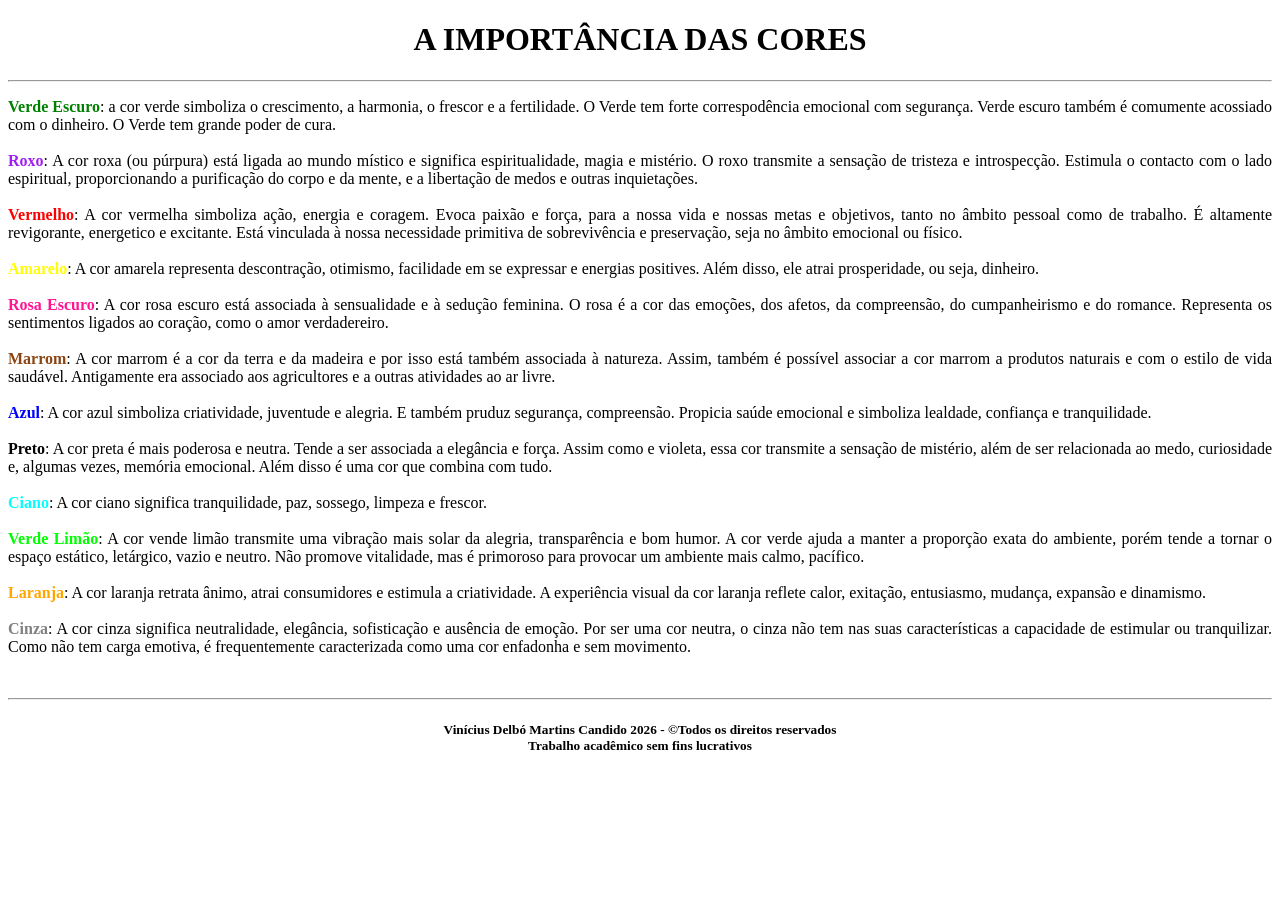
==== index.html @ 8daf5a99 "Add files via upload" ====
<!doctype html>
<html lang="pt-br">
	<head>
	<title>A IMPORTÂNCIA DAS CORES</title>
	<meta charset="utf-8">
	<link rel="icon" type="image.jpg" href="img/paleta.jpg">
	</head>
	<body>
		<h1 align="center"><b>A IMPORTÂNCIA DAS CORES</b></h1><hr>
		<p align="justify"><font color="#008000"><b>Verde Escuro</b></font>: a cor verde simboliza o crescimento, a harmonia, o frescor e a fertilidade. O Verde tem forte correspodência emocional com segurança. Verde escuro também é comumente acossiado com o dinheiro. O Verde tem grande poder de cura.<br><br><font color="#A020F0"><b>Roxo</b></font>: A cor roxa (ou púrpura) está ligada ao mundo místico e significa espiritualidade, magia e mistério. O roxo transmite a sensação de tristeza e introspecção. Estimula o contacto com o lado espiritual, proporcionando a purificação do corpo e da mente, e a libertação de medos e outras inquietações.<br><br><font color="#FF0000"><b>Vermelho</b></font>: A cor vermelha simboliza ação, energia e coragem. Evoca paixão e força, para a nossa vida e nossas metas e objetivos, tanto no âmbito pessoal como de trabalho. É altamente revigorante, energetico e excitante. Está vinculada à nossa necessidade primitiva de sobrevivência e preservação, seja no âmbito emocional ou físico.<br><br><font color="#FFFF00"><b>Amarelo</b></font>: A cor amarela representa descontração, otimismo, facilidade em se expressar e energias positives. Além disso, ele atrai prosperidade, ou seja, dinheiro.<br><br><font color="#FF1493"><b>Rosa Escuro</b></font>: A cor rosa escuro está associada à sensualidade e à sedução feminina. O rosa é a cor das emoções, dos afetos, da compreensão, do cumpanheirismo e do romance. Representa os sentimentos ligados ao coração, como o amor verdadereiro.<br><br><font color="#8B4513"><b>Marrom</b></font>: A cor marrom é a cor da terra e da madeira e por isso está também associada à natureza. Assim, também é possível associar a cor marrom a produtos naturais e com o estilo de vida saudável. Antigamente era associado aos agricultores e a outras atividades ao ar livre.<br><br><font color="#0000FF"><b>Azul</b></font>: A cor azul simboliza criatividade, juventude e alegria. E também pruduz segurança, compreensão. Propicia saúde emocional e simboliza lealdade, confiança e tranquilidade.<br><br><font color="#000000"><b>Preto</b></font>: A cor preta é mais poderosa e neutra. Tende a ser associada a elegância e força. Assim como e violeta, essa cor transmite a sensação de mistério, além de ser relacionada ao medo, curiosidade e, algumas vezes, memória emocional. Além disso é uma cor que combina com tudo.<br><br><font color="#00FFFF"><b>Ciano</b></font>: A cor ciano significa tranquilidade, paz, sossego, limpeza e frescor.<br><br><font color="#00FF00"><b>Verde Limão</b></font>: A cor vende limão transmite uma vibração mais solar da alegria, transparência e bom humor. A cor verde ajuda a manter a proporção exata do ambiente, porém tende a tornar o espaço estático, letárgico, vazio e neutro. Não promove vitalidade, mas é primoroso para provocar um ambiente mais calmo, pacífico.<br><br><font color="#FFA500"><b>Laranja</b></font>: A cor laranja retrata ânimo, atrai consumidores e estimula a criatividade. A experiência visual da cor laranja reflete calor, exitação, entusiasmo, mudança, expansão e dinamismo.<br><br><font color="#808080"><b>Cinza</b></font>: A cor cinza significa neutralidade, elegância, sofisticação e ausência de emoção. Por ser uma cor neutra, o cinza não tem nas suas características a capacidade de estimular ou tranquilizar. Como não tem carga emotiva, é frequentemente caracterizada como uma cor enfadonha e sem movimento.</p>
		<br><hr>
		<h5 align="center">Vinícius Delbó Martins Candido 2026 - &copyTodos os direitos reservados<br>Trabalho acadêmico sem fins lucrativos</h5>
	</body>
</html>
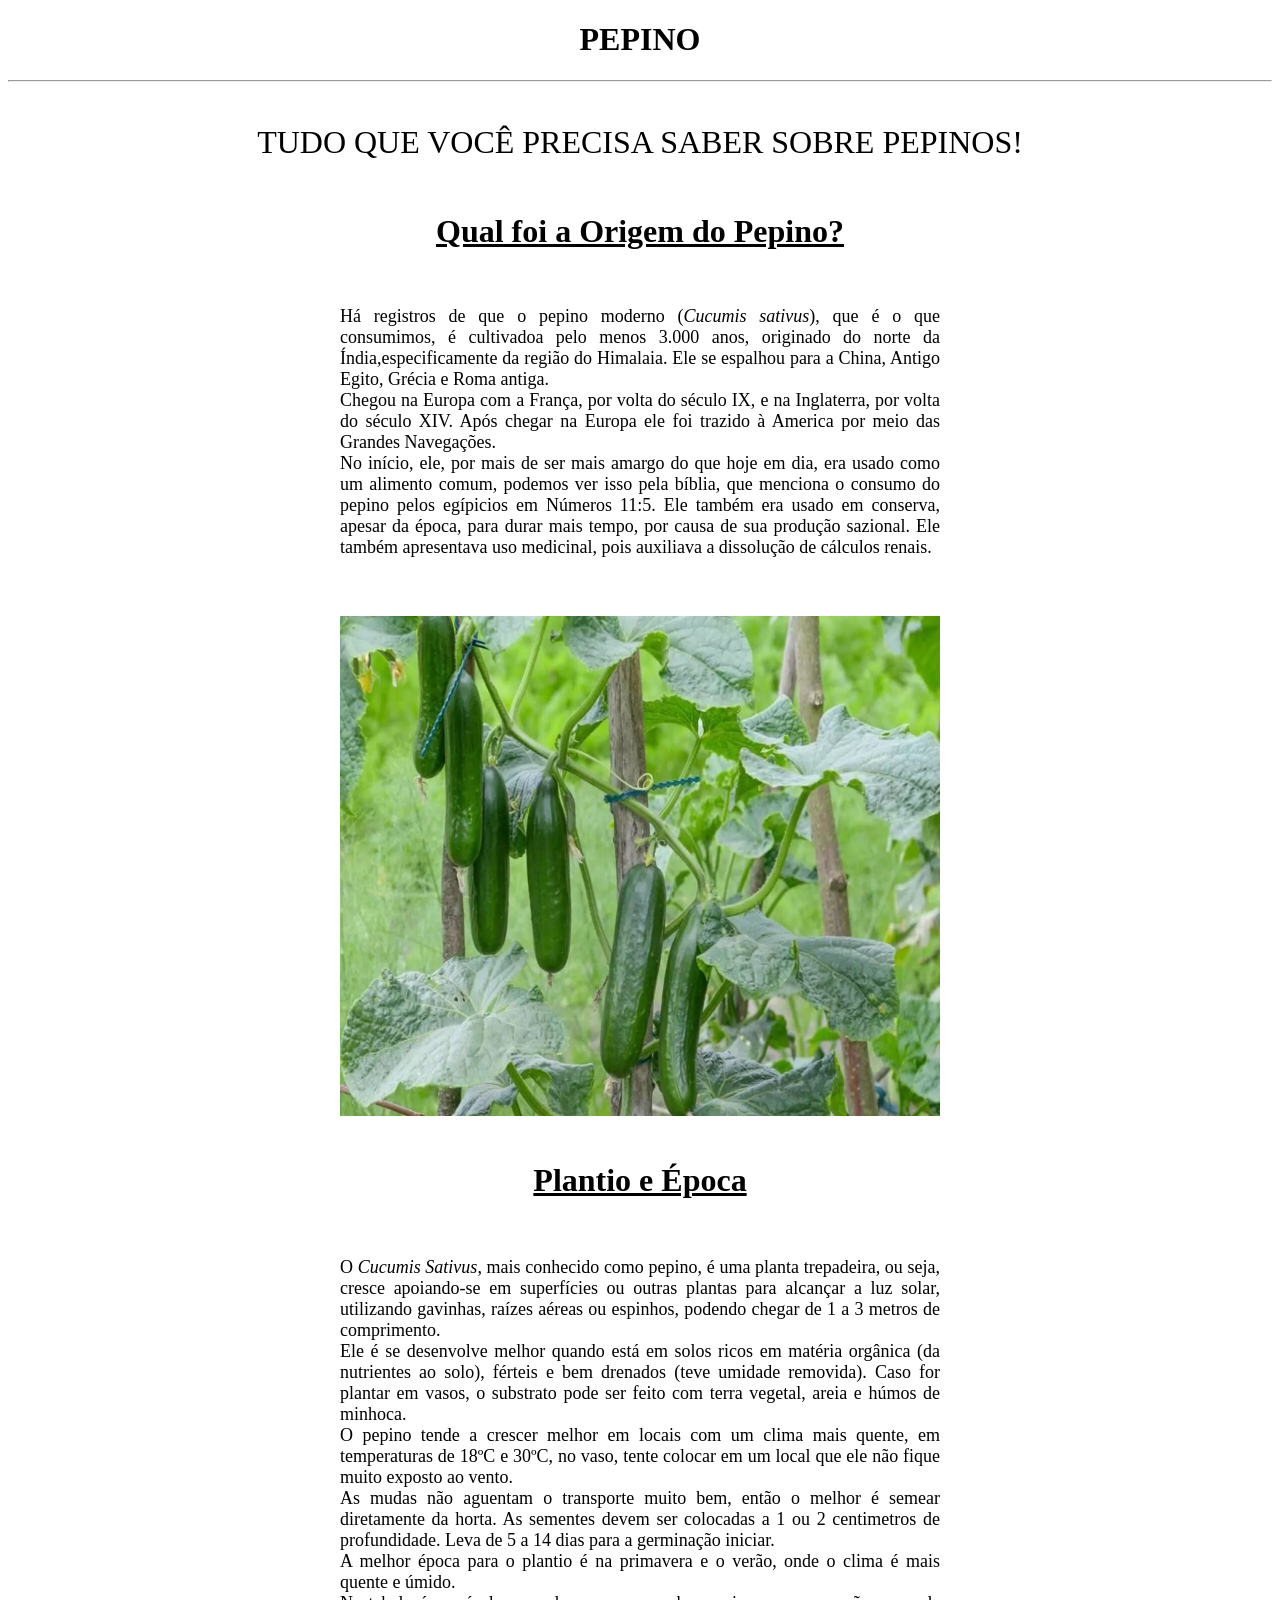
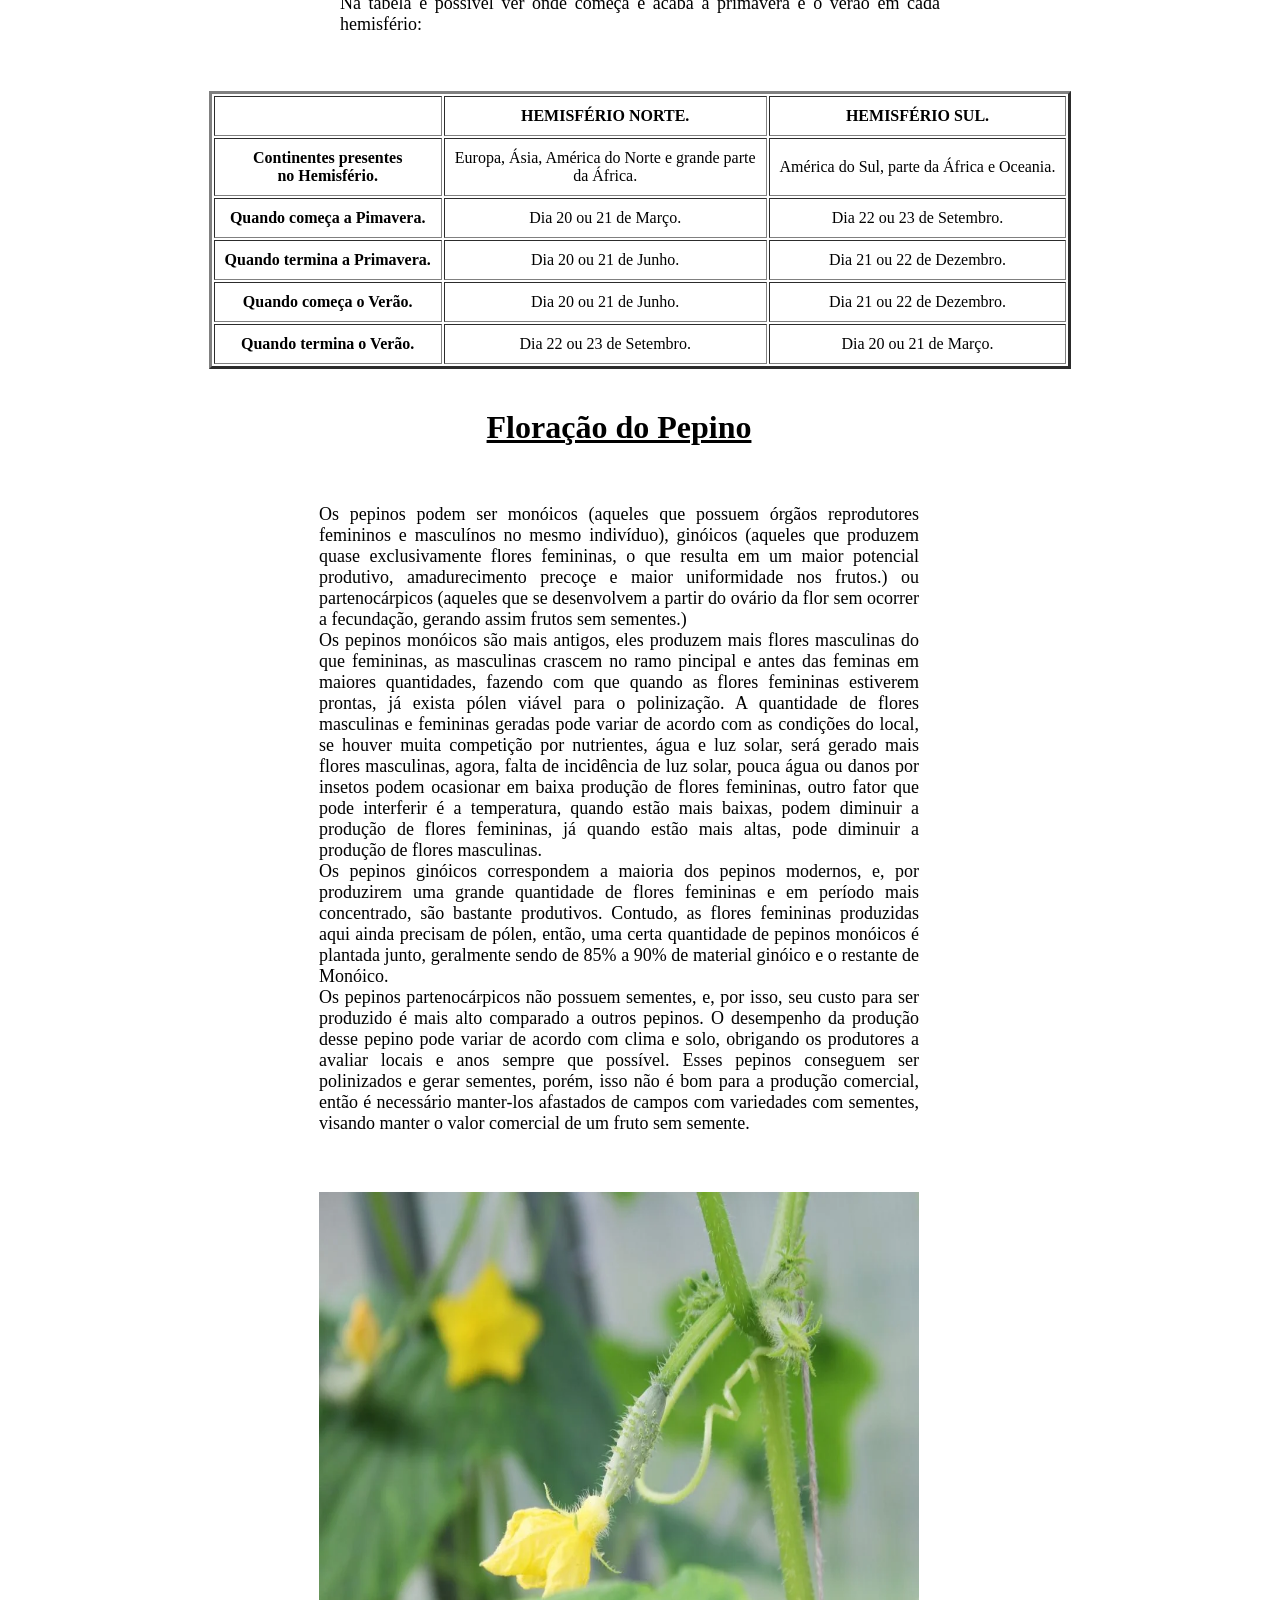
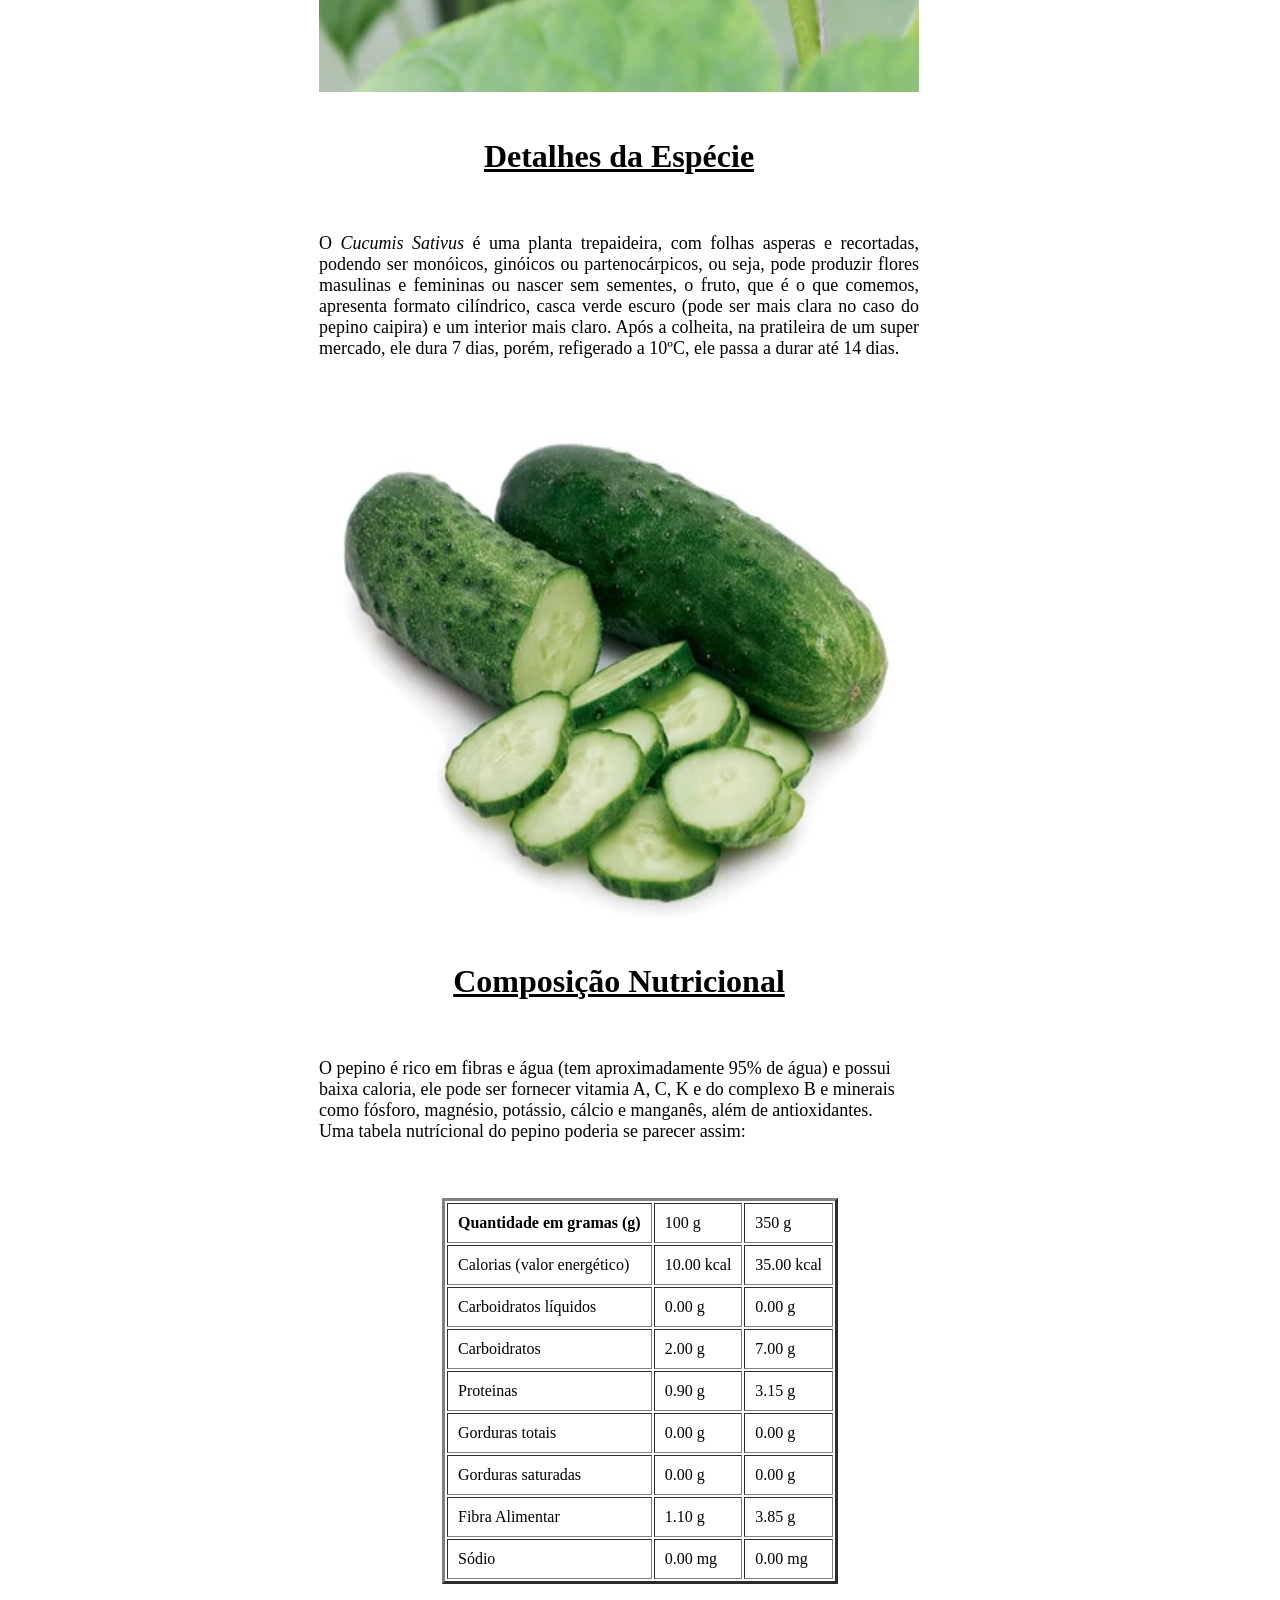
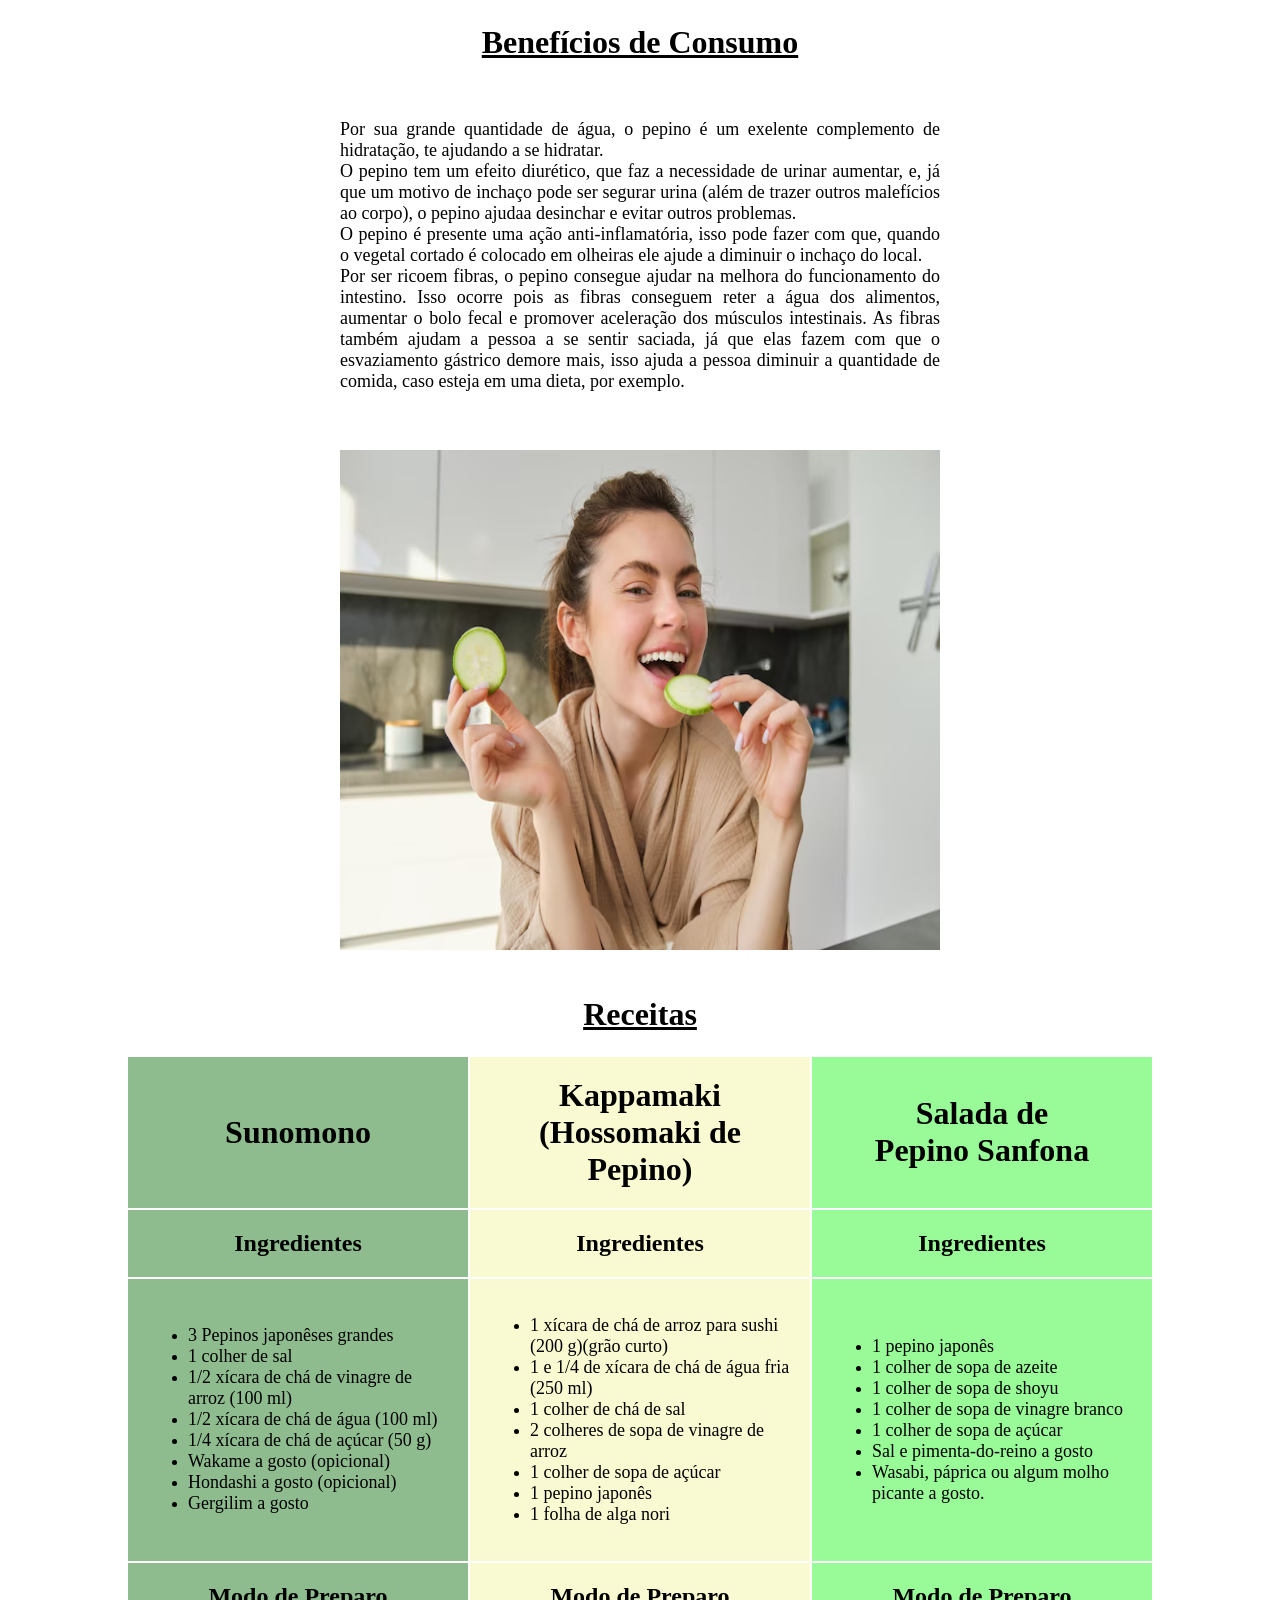
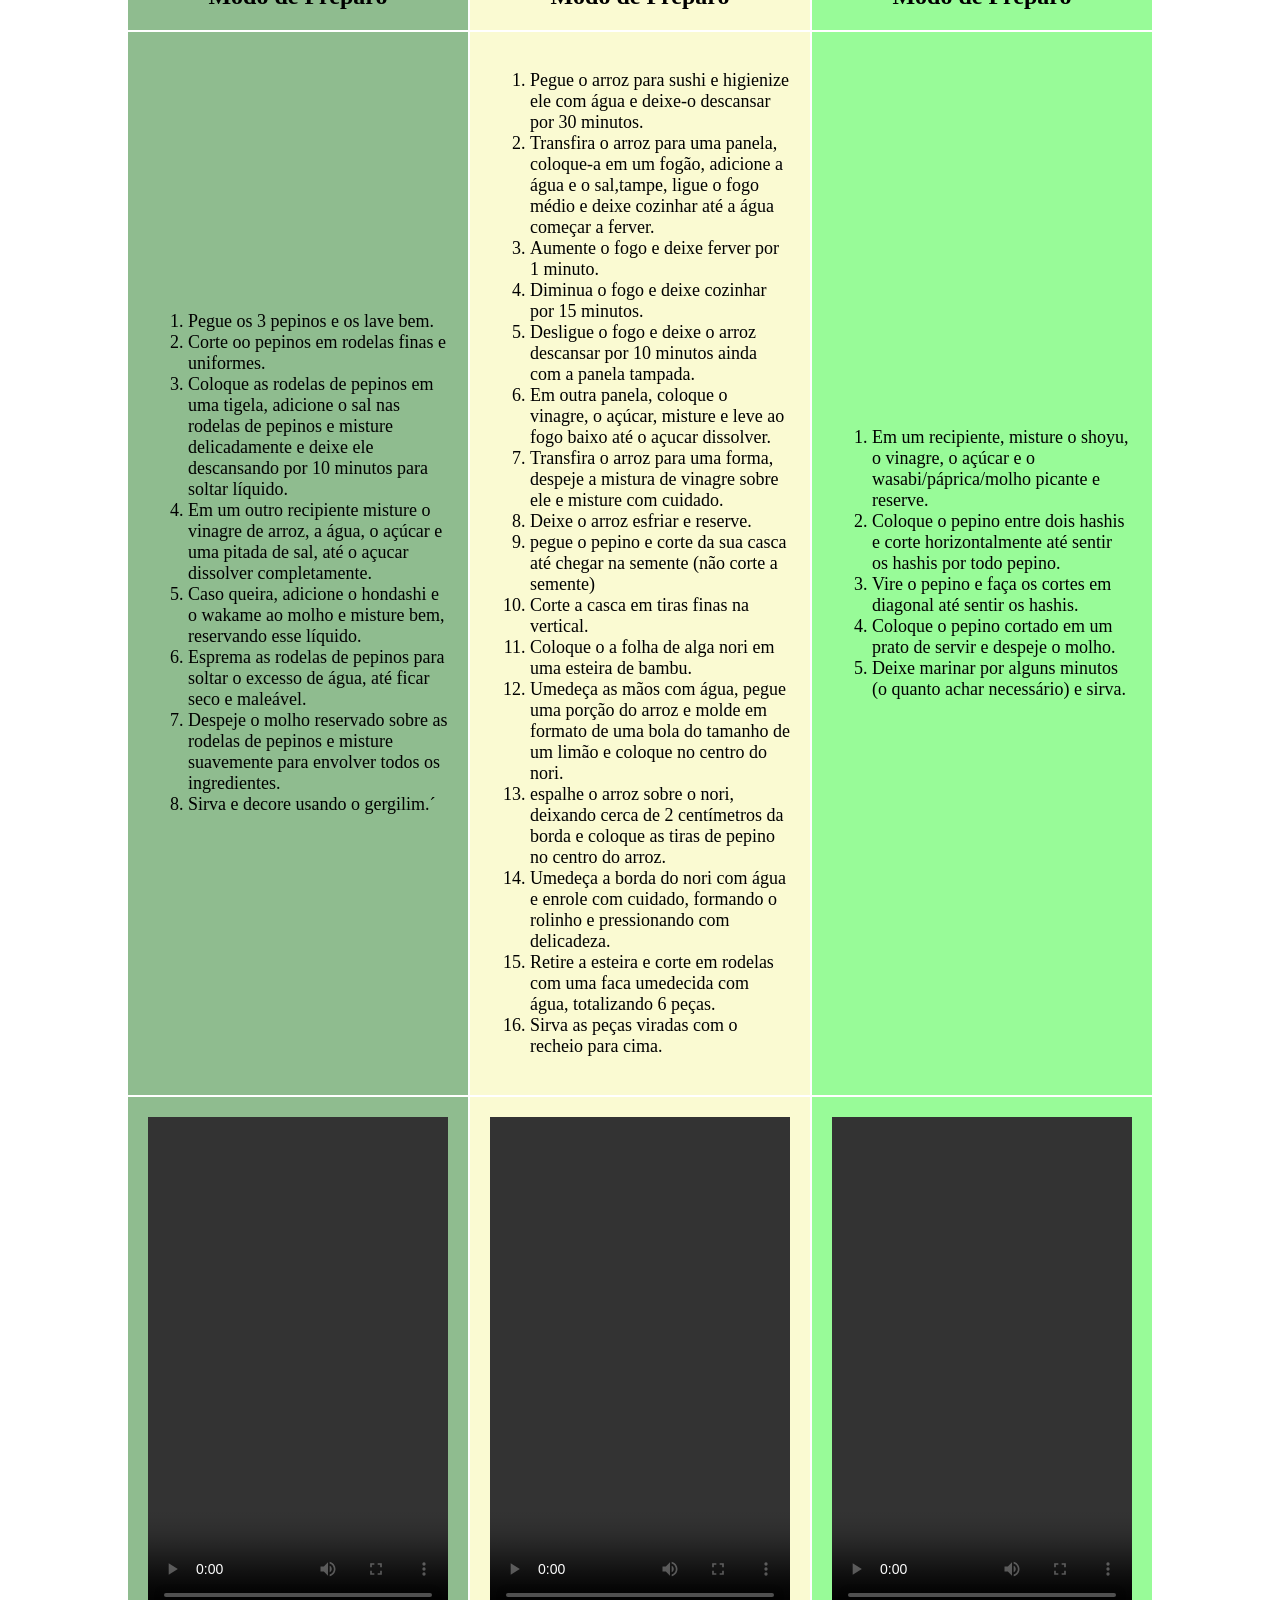
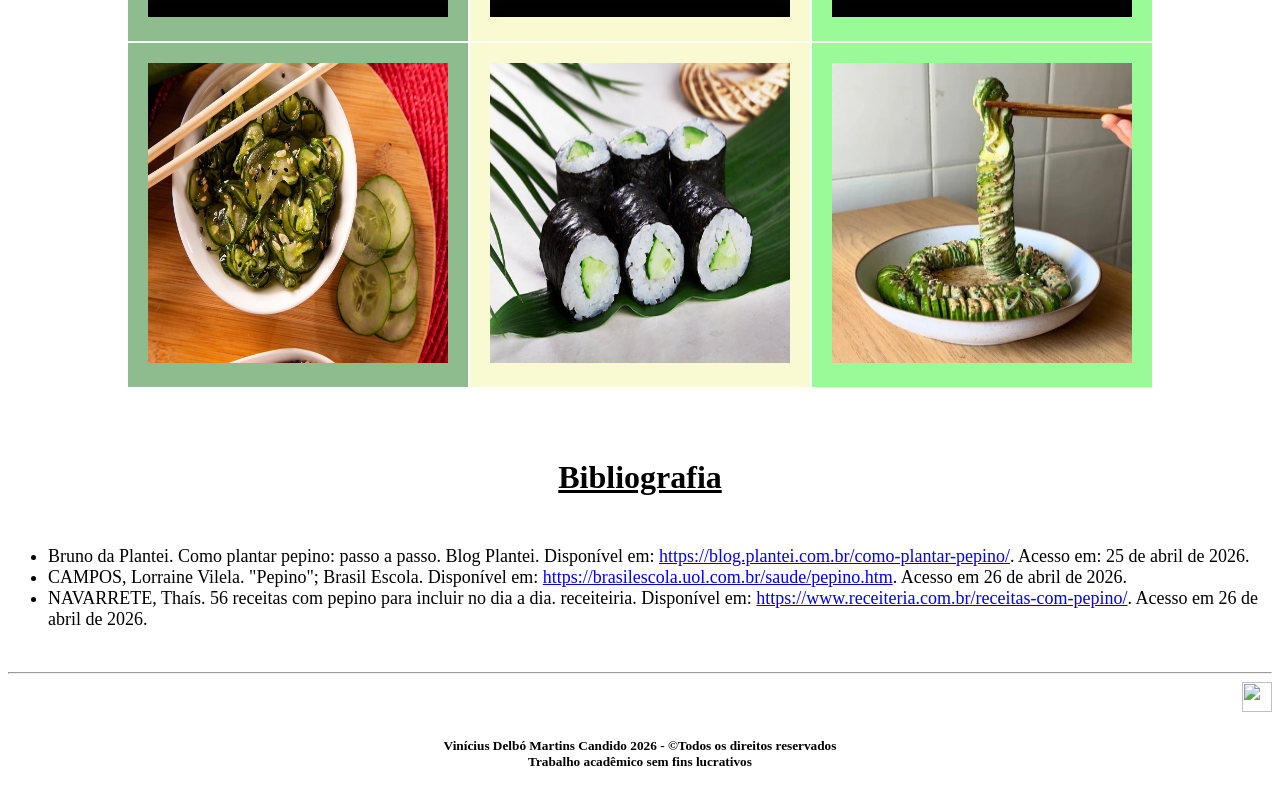
==== commit a5e3603a: "Add files via upload" ====
--- a/index.html
+++ b/index.html
@@ -1,14 +1,283 @@
 <!doctype html>
+
 <html lang="pt-br">
 	<head>
-	<title>A IMPORTÂNCIA DAS CORES</title>
-	<meta charset="utf-8">
-	<link rel="icon" type="image.jpg" href="img/paleta.jpg">
+		<title>Tudo Sobre Pepino</title>
+		<meta charset="utf-8">
+		<link rel="icon" type="image/jpg" href="img/picon.png">
 	</head>
 	<body>
-		<h1 align="center"><b>A IMPORTÂNCIA DAS CORES</b></h1><hr>
-		<p align="justify"><font color="#008000"><b>Verde Escuro</b></font>: a cor verde simboliza o crescimento, a harmonia, o frescor e a fertilidade. O Verde tem forte correspodência emocional com segurança. Verde escuro também é comumente acossiado com o dinheiro. O Verde tem grande poder de cura.<br><br><font color="#A020F0"><b>Roxo</b></font>: A cor roxa (ou púrpura) está ligada ao mundo místico e significa espiritualidade, magia e mistério. O roxo transmite a sensação de tristeza e introspecção. Estimula o contacto com o lado espiritual, proporcionando a purificação do corpo e da mente, e a libertação de medos e outras inquietações.<br><br><font color="#FF0000"><b>Vermelho</b></font>: A cor vermelha simboliza ação, energia e coragem. Evoca paixão e força, para a nossa vida e nossas metas e objetivos, tanto no âmbito pessoal como de trabalho. É altamente revigorante, energetico e excitante. Está vinculada à nossa necessidade primitiva de sobrevivência e preservação, seja no âmbito emocional ou físico.<br><br><font color="#FFFF00"><b>Amarelo</b></font>: A cor amarela representa descontração, otimismo, facilidade em se expressar e energias positives. Além disso, ele atrai prosperidade, ou seja, dinheiro.<br><br><font color="#FF1493"><b>Rosa Escuro</b></font>: A cor rosa escuro está associada à sensualidade e à sedução feminina. O rosa é a cor das emoções, dos afetos, da compreensão, do cumpanheirismo e do romance. Representa os sentimentos ligados ao coração, como o amor verdadereiro.<br><br><font color="#8B4513"><b>Marrom</b></font>: A cor marrom é a cor da terra e da madeira e por isso está também associada à natureza. Assim, também é possível associar a cor marrom a produtos naturais e com o estilo de vida saudável. Antigamente era associado aos agricultores e a outras atividades ao ar livre.<br><br><font color="#0000FF"><b>Azul</b></font>: A cor azul simboliza criatividade, juventude e alegria. E também pruduz segurança, compreensão. Propicia saúde emocional e simboliza lealdade, confiança e tranquilidade.<br><br><font color="#000000"><b>Preto</b></font>: A cor preta é mais poderosa e neutra. Tende a ser associada a elegância e força. Assim como e violeta, essa cor transmite a sensação de mistério, além de ser relacionada ao medo, curiosidade e, algumas vezes, memória emocional. Além disso é uma cor que combina com tudo.<br><br><font color="#00FFFF"><b>Ciano</b></font>: A cor ciano significa tranquilidade, paz, sossego, limpeza e frescor.<br><br><font color="#00FF00"><b>Verde Limão</b></font>: A cor vende limão transmite uma vibração mais solar da alegria, transparência e bom humor. A cor verde ajuda a manter a proporção exata do ambiente, porém tende a tornar o espaço estático, letárgico, vazio e neutro. Não promove vitalidade, mas é primoroso para provocar um ambiente mais calmo, pacífico.<br><br><font color="#FFA500"><b>Laranja</b></font>: A cor laranja retrata ânimo, atrai consumidores e estimula a criatividade. A experiência visual da cor laranja reflete calor, exitação, entusiasmo, mudança, expansão e dinamismo.<br><br><font color="#808080"><b>Cinza</b></font>: A cor cinza significa neutralidade, elegância, sofisticação e ausência de emoção. Por ser uma cor neutra, o cinza não tem nas suas características a capacidade de estimular ou tranquilizar. Como não tem carga emotiva, é frequentemente caracterizada como uma cor enfadonha e sem movimento.</p>
-		<br><hr>
+		<h1 align="center">PEPINO</h1>
+		<hr>
+		<br>
+		<p align="center"><font size="6">TUDO QUE VOCÊ PRECISA SABER SOBRE PEPINOS!</font></p>
+		<br><br>
+		<center><font size="6"><b><u>Qual foi a Origem do Pepino?</u></b></font></center>
+		<br>
+		<table align="center" border="0" width="100" cellpadding="20">
+			<tr>
+				<td><p align="justify"><font size="4">Há registros de que o pepino moderno (<i>Cucumis sativus</i>), que é o que consumimos, é cultivadoa pelo menos 3.000 anos, originado do norte da Índia,especificamente da região do Himalaia. Ele se espalhou para a China, Antigo Egito, Grécia e Roma antiga.<br>
+				Chegou na Europa com a França, por volta do século IX, e na Inglaterra, por volta do século XIV. Após chegar na Europa ele foi trazido à America por meio das Grandes Navegações.<br>
+				No início, ele, por mais de ser mais amargo do que hoje em dia, era usado como um alimento comum, podemos ver isso pela bíblia, que menciona o consumo do pepino pelos egípicios em Números 11:5. Ele também era usado em conserva, apesar da época, para durar mais tempo, por causa de sua produção sazional. Ele também apresentava uso medicinal, pois auxiliava a dissolução de cálculos renais.</font></p></td>
+			</tr>
+			<tr>
+				<td><img src="img/pepinoplantacao.webp" width="600" height="500"></td>
+			</tr>
+			<tr>
+				<th><font size="6"><u>Plantio e Época</u></font></th>
+			</tr>
+			<tr>
+				<td><p align="justify"><font size="4">O <i>Cucumis Sativus</i>, mais conhecido como pepino, é uma planta trepadeira, ou seja, cresce apoiando-se em superfícies ou outras plantas para alcançar a luz solar, utilizando gavinhas, raízes aéreas ou espinhos, podendo chegar de 1 a 3 metros de comprimento.<br>
+				Ele é se desenvolve melhor quando está em solos ricos em matéria orgânica (da nutrientes ao solo), férteis e bem drenados (teve umidade removida). Caso for plantar em vasos, o substrato pode ser feito com terra vegetal, areia e húmos de minhoca.<br>
+				O pepino tende a crescer melhor em locais com um clima mais quente, em temperaturas de 18ºC e 30ºC, no vaso, tente colocar em um local que ele não fique muito exposto ao vento.<br>
+				As mudas não aguentam o transporte muito bem, então o melhor é semear diretamente da horta. As sementes devem ser colocadas a 1 ou 2 centimetros de profundidade. Leva de 5 a 14 dias para a germinação iniciar.<br>
+				A melhor época para o plantio é na primavera e o verão, onde o clima é mais quente e úmido.<br>
+				Na tabela é possível ver onde começa e acaba a primavera e o verão em cada hemisfério:</font></p></td>
+			</tr>
+		</table>
+		<br>
+		<table align="center" border="3" cellpadding="10">
+			<tr>
+				<td></td>
+				<th>HEMISFÉRIO NORTE.</th>
+				<th>HEMISFÉRIO SUL.</th>
+			</tr>
+			<tr>
+				<th>Continentes presentes<br>
+				no Hemisfério.</th>
+				<td align="center">Europa, Ásia, América do Norte e grande parte<br>
+				da África.</td>
+				<td>América do Sul, parte da África e Oceania.</td>
+			</tr>
+			<tr>
+				<th>Quando começa a Pimavera.</th>
+				<td align="center">Dia 20 ou 21 de Março.</td>
+				<td align="center">Dia 22 ou 23 de Setembro.</td>
+			</tr>
+			<tr>
+				<th>Quando termina a Primavera.</th>
+				<td align="center">Dia 20 ou 21 de Junho.</td>
+				<td align="center">Dia 21 ou 22 de Dezembro.</td>
+			</tr>
+			<tr>
+				<th>Quando começa o Verão.</th>
+				<td align="center">Dia 20 ou 21 de Junho.</td>
+				<td align="center">Dia 21 ou 22 de Dezembro.</td>
+			</tr>
+			<tr>
+				<th>Quando termina o Verão.</th>
+				<td align="center">Dia 22 ou 23 de Setembro.</td>
+				<td align="center">Dia 20 ou 21 de Março.</td>
+			</tr>
+		</table>
+		<br>
+		<table align="center" border="0" width="100" cellpadding="20">
+			<tr>
+				<th><font size="6"><u>Floração do Pepino</u></font></th>
+			</tr>
+			<tr>	
+				<td><p align="justify"><font size="4">Os pepinos podem ser monóicos (aqueles que possuem órgãos reprodutores femininos e masculínos no mesmo indivíduo), ginóicos (aqueles que produzem quase exclusivamente flores femininas, o que resulta em um maior potencial produtivo, amadurecimento precoçe e maior uniformidade nos frutos.) ou partenocárpicos (aqueles que se desenvolvem a partir do ovário da flor sem ocorrer a fecundação, gerando assim frutos sem sementes.)<br>
+				Os pepinos monóicos são mais antigos, eles produzem mais flores masculinas do que femininas, as masculinas crascem no ramo pincipal e antes das feminas em maiores quantidades, fazendo com que quando as flores femininas estiverem prontas, já exista pólen viável para o polinização. A quantidade de flores masculinas e femininas geradas pode variar de acordo com as condições do local, se houver muita competição por nutrientes, água e luz solar, será gerado mais flores masculinas, agora, falta de incidência de luz solar, pouca água ou danos por insetos podem ocasionar em baixa produção de flores femininas, outro fator que pode interferir é a temperatura, quando estão mais baixas, podem diminuir a produção de flores femininas, já quando estão mais altas, pode diminuir a produção de flores masculinas.<br>
+				Os pepinos ginóicos correspondem a maioria dos pepinos modernos, e, por produzirem uma grande quantidade de flores femininas e em período mais concentrado, são bastante produtivos. Contudo, as flores femininas produzidas aqui ainda precisam de pólen, então, uma certa quantidade de pepinos monóicos é plantada junto, geralmente sendo de 85% a 90% de material ginóico e o restante de Monóico.<br>
+				Os pepinos partenocárpicos não possuem sementes, e, por isso, seu custo para ser produzido é mais alto comparado a outros pepinos. O desempenho da produção desse pepino pode variar de acordo com clima e solo, obrigando os produtores a avaliar locais e anos sempre que possível. Esses pepinos conseguem ser polinizados e gerar sementes, porém, isso não é bom para a produção comercial, então é necessário manter-los afastados de campos com variedades com sementes, visando manter o valor comercial de um fruto sem semente.</font></p></td>
+			</tr>
+			<tr>
+				<td><img src="img/fpepino.webp" width="600" height="500"><td>
+			</tr>
+			<tr>
+				<th><font size="6"><u>Detalhes da Espécie</u></font></th>
+			</tr>
+			<tr>
+				<td><p align="justify"><font size="4">O <i>Cucumis Sativus</i> é uma planta trepaideira, com folhas asperas e recortadas, podendo ser monóicos, ginóicos ou partenocárpicos, ou seja, pode produzir flores masulinas e femininas ou nascer sem sementes, o fruto, que é o que comemos, apresenta formato cilíndrico, casca verde escuro (pode ser mais clara no caso do pepino caipira) e um interior mais claro. Após a colheita, na pratileira de um super mercado, ele dura 7 dias, porém, refigerado a 10ºC, ele passa a durar até 14 dias.</font></p></td>
+			</tr>
+			<tr>
+				<td><img src="img/pepino.webp" width="600" height="500"></td>
+			</tr>
+			<tr>
+				<th><font size="6"><u>Composição Nutricional</u></font></th>
+			</tr>
+			<tr>
+				<td><p align="jusntify"><font size ="4">O pepino é rico em fibras e água (tem aproximadamente 95% de água) e possui baixa caloria, ele pode ser fornecer vitamia A, C, K e do complexo B e minerais como fósforo, magnésio, potássio, cálcio e manganês, além de antioxidantes.<br>
+				Uma tabela nutrícional do pepino poderia se parecer assim:<font></p></td>
+			</tr>
+		</table>
+		<br>
+		<table align="center" border="3" cellpadding="10">
+			<tr>
+				<th>Quantidade em gramas (g)</th>
+				<td>100 g</td>
+				<td>350 g</td>
+			</tr>
+			<tr>
+				<td>Calorias (valor energético)</td>
+				<td>10.00 kcal</td>
+				<td>35.00 kcal</td>
+			</tr>
+			<tr>
+				<td>Carboidratos líquidos</td>
+				<td>0.00 g</td>
+				<td>0.00 g</td>
+			</tr>
+			<tr>
+				<td>Carboidratos</td>
+				<td>2.00 g</td>
+				<td>7.00 g</td>
+			</tr>
+			<tr>
+				<td>Proteinas</td>
+				<td>0.90 g</td>
+				<td>3.15 g</td>
+			</tr>
+			<tr>
+				<td>Gorduras totais</td>
+				<td>0.00 g</td>
+				<td>0.00 g</td>
+			</tr>
+			<tr>
+				<td>Gorduras saturadas</td>
+				<td>0.00 g</td>
+				<td>0.00 g</td>
+			</tr>
+			<tr>
+				<td>Fibra Alimentar</td>
+				<td>1.10 g</td>
+				<td>3.85 g</td>
+			</tr>
+			<tr>
+				<td>Sódio</td>
+				<td>0.00 mg</td>
+				<td>0.00 mg</td>
+			</tr>
+		</table>
+		<br>
+		<table align="center" border="0" width="100" cellpadding="20">
+			<tr>
+				<th><font size="6"><u>Benefícios de Consumo</u></font></th>
+			</tr>
+			<tr>
+				<td><p align="justify"><font size="4">Por sua grande quantidade de água, o pepino é um exelente complemento de hidratação, te ajudando a se hidratar.<br>
+				O pepino tem um efeito diurético, que faz a necessidade de urinar aumentar, e, já que um motivo de inchaço pode ser segurar urina (além de trazer outros malefícios ao corpo), o pepino ajudaa desinchar e evitar outros problemas.<br>
+				O pepino é presente uma ação anti-inflamatória, isso pode fazer com que, quando o vegetal cortado é colocado em olheiras ele ajude a diminuir o inchaço do local.<br>
+				Por ser ricoem fibras, o pepino consegue ajudar na melhora do funcionamento do intestino. Isso ocorre pois as fibras conseguem reter a água dos alimentos, aumentar o bolo fecal e promover aceleração dos músculos intestinais. As fibras também ajudam a pessoa a se sentir saciada, já que elas fazem com que o esvaziamento gástrico demore mais, isso ajuda a pessoa diminuir a quantidade de comida, caso esteja em uma dieta, por exemplo.</font></p></td>
+			</tr>
+			<tr>
+				<td><img src="img/comendopepino.avif" width="600" height="500"></td>
+			</tr>
+			<tr>
+				<th><font size="6"><u>Receitas</u></font></th>
+			</tr>
+		</table>
+		<table align="center" border="0" width="100" cellpadding="20">
+			<tr>
+				<th bgcolor="#8FBC8F"><font size="6">Sunomono</font></th>
+				<th bgcolor="#FAFAD2"><font size="6">Kappamaki<br>(Hossomaki de Pepino)</font></th>
+				<th bgcolor="#98FB98"><font size="6">Salada de<br>Pepino Sanfona</font></th>
+			</tr>
+			<tr>
+				<th bgcolor="#8FBC8F"><font size ="5">Ingredientes</font></th>
+				<th bgcolor="#FAFAD2"><font size ="5">Ingredientes</font></th>
+				<th bgcolor="#98FB98"><font size ="5">Ingredientes</font></th>
+			</tr>
+			<tr>
+				<td bgcolor="#8FBC8F"><ul>
+					<li><font size="4">3 Pepinos japonêses grandes</font></li>
+					<li><font size="4">1 colher de sal</font></li>
+					<li><font size="4">1/2 xícara de chá de vinagre de arroz (100 ml)</font></li>
+					<li><font size="4">1/2 xícara de chá de água (100 ml)</font></li>
+					<li><font size="4">1/4 xícara de chá de açúcar (50 g)</font></li>
+					<li><font size="4">Wakame a gosto (opicional)</font></li>
+					<li><font size="4">Hondashi a gosto (opicional)</font></li>
+					<li><font size="4">Gergilim a gosto<font></li>
+				</ul></td>
+				<td bgcolor="#FAFAD2"><ul>
+					<li><font size="4">1 xícara de chá de arroz para sushi (200 g)(grão curto)</font></li>
+					<li><font size="4">1 e 1/4 de xícara de chá de água fria (250 ml)</font></li>
+					<li><font size="4">1 colher de chá de sal</font></li>
+					<li><font size="4">2 colheres de sopa de vinagre de arroz</font></li>
+					<li><font size="4">1 colher de sopa de açúcar</font></li>
+					<li><font size="4">1 pepino japonês</font></li>
+					<li><font size="4">1 folha de alga nori</font></li>
+				</ul></td>
+				<td bgcolor="#98FB98"><ul>
+					<li><font size="4">1 pepino japonês</font></li>
+					<li><font size="4">1 colher de sopa de azeite</font></li>
+					<li><font size="4">1 colher de sopa de shoyu</font></li>
+					<li><font size="4">1 colher de sopa de vinagre branco</font></li>
+					<li><font size="4">1 colher de sopa de açúcar</font></li>
+					<li><font size="4">Sal e pimenta-do-reino a gosto</font></li>
+					<li><font size="4">Wasabi, páprica ou algum molho picante a gosto.</font></li>
+				</ul></td>
+			</tr>
+			<tr>
+				<th bgcolor="#8FBC8F"><font size="5">Modo de Preparo</font></th>
+				<th bgcolor="#FAFAD2"><font size="5">Modo de Preparo</font></th>
+				<th bgcolor="#98FB98"><font size="5">Modo de Preparo</font></th>
+			</tr>
+			<tr>
+				<td bgcolor="#8FBC8F"><font size="4"><ol>
+					<li>Pegue os 3 pepinos e os lave bem.</li>
+					<li>Corte oo pepinos em rodelas finas e uniformes.</li>
+					<li>Coloque as rodelas de pepinos em uma tigela, adicione o sal nas rodelas de pepinos e misture delicadamente e deixe ele descansando por 10 minutos para soltar líquido.</li>
+					<li>Em um outro recipiente misture o vinagre de arroz, a água, o açúcar e uma pitada de sal, até o açucar dissolver completamente.</li>
+					<li>Caso queira, adicione o hondashi e o wakame ao molho e misture bem, reservando esse líquido.</li>
+					<li>Esprema as rodelas de pepinos para soltar o excesso de água, até ficar seco e maleável.</li>
+					<li>Despeje o molho reservado sobre as rodelas de pepinos e misture suavemente para envolver todos os ingredientes.</li>
+					<li>Sirva e decore usando o gergilim.´</li>
+				</ol></font></td>
+				<td bgcolor="#FAFAD2"><font size="4"><ol>
+					<li>Pegue o arroz para sushi e higienize ele com água e deixe-o descansar por 30 minutos.</li>
+					<li>Transfira o arroz para uma panela, coloque-a em um fogão, adicione a água e o sal,tampe, ligue o fogo médio e deixe cozinhar até a água começar a ferver.</li>
+					<li>Aumente o fogo e deixe ferver por 1 minuto.</li>
+					<li>Diminua o fogo e deixe cozinhar por 15 minutos.</li>
+					<li>Desligue o fogo e deixe o arroz descansar por 10 minutos ainda com a panela tampada.</li>
+					<li>Em outra panela, coloque o vinagre, o açúcar, misture e leve ao fogo baixo até o açucar dissolver.</li>
+					<li>Transfira o arroz para uma forma, despeje a mistura de vinagre sobre ele e misture com cuidado.</li>
+					<li>Deixe o arroz esfriar e reserve.</li>
+					<li>pegue o pepino e corte da sua casca até chegar na semente (não corte a semente)</li>
+					<li>Corte a casca em tiras finas na vertical.</li>
+					<li>Coloque o a folha de alga nori em uma esteira de bambu.</li>
+					<li>Umedeça as mãos com água, pegue uma porção do arroz e molde em formato de uma bola do tamanho de um limão e coloque no centro do nori.</li>
+					<li>espalhe o arroz sobre o nori, deixando cerca de 2 centímetros da borda e coloque as tiras de pepino no centro do arroz.</li>
+					<li>Umedeça a borda do nori com água e enrole com cuidado, formando o rolinho e pressionando com delicadeza.</li>
+					<li>Retire a esteira e corte em rodelas com uma faca umedecida com água, totalizando 6 peças.</li>
+					<li>Sirva as peças viradas com o recheio para cima.</li>
+				</ol></font></td>
+				<td bgcolor="#98FB98"><font size="4"><ol>
+					<li>Em um recipiente, misture o shoyu, o vinagre, o açúcar e o wasabi/páprica/molho picante e reserve.</li>
+					<li>Coloque o pepino entre dois hashis e corte horizontalmente até sentir os hashis por todo pepino.</li>
+					<li>Vire o pepino e faça os cortes em diagonal até sentir os hashis.</li>
+					<li>Coloque o pepino cortado em um prato de servir e despeje o molho.</li>
+					<li>Deixe marinar por alguns minutos (o quanto achar necessário) e sirva.</li>
+				</ol></font></td>
+			</tr>
+			<tr>
+				<td bgcolor="#8FBC8F"><video controls width="300" height="500">
+					<source src="img/sunomono.mp4">
+				</video></td>
+				<td bgcolor="#FAFAD2"><video controls width="300" height="500">
+					<source src="img/kappamaki.mp4">
+				</video></td>
+				<td bgcolor="#98FB98"><video controls width="300" height="500">
+					<source src="img/sanfona.mp4">
+				</video></td>
+			</tr>
+			<tr>
+				<td bgcolor="#8FBC8F"><img src="img/sunomono_img.avif" width="300" height="300"></td>
+				<td bgcolor="#FAFAD2"><img src="img/kappamaki_img.jpg" width="300" height="300"></td>
+				<td bgcolor="#98FB98"><img src="img/psanfona_img.webp" width="300" height="300"></td>
+			</tr>
+		</table>
+		<br><br><br>
+		<p align="center"><font size="6"><b><u>Bibliografia</u></b></font></p>
+		<br>
+		<ul><font size="4">
+			<li>Bruno da Plantei. Como plantar pepino: passo a passo. Blog Plantei. Disponível em: <a href="https://blog.plantei.com.br/como-plantar-pepino/">https://blog.plantei.com.br/como-plantar-pepino/</a>. Acesso em: 25 de abril de 2026.</li>
+			<li>CAMPOS, Lorraine Vilela. "Pepino"; Brasil Escola. Disponível em: <a href="https://brasilescola.uol.com.br/saude/pepino.htm">https://brasilescola.uol.com.br/saude/pepino.htm</a>. Acesso em 26 de abril de 2026.</li>
+			<li>NAVARRETE,  Thaís. 56 receitas com pepino para incluir no dia a dia. receiteiria. Disponível em: <a href="https://www.receiteria.com.br/receitas-com-pepino/">https://www.receiteria.com.br/receitas-com-pepino/</a>. Acesso em 26 de abril de 2026.</li>
+		</font></ul>
+		<br>
+		<hr>
+		<div img align="right"><a href="#"><img src="img/setacima.png" width="30" height="30"></a></div>
 		<h5 align="center">Vinícius Delbó Martins Candido 2026 - &copyTodos os direitos reservados<br>Trabalho acadêmico sem fins lucrativos</h5>
 	</body>
 </html>
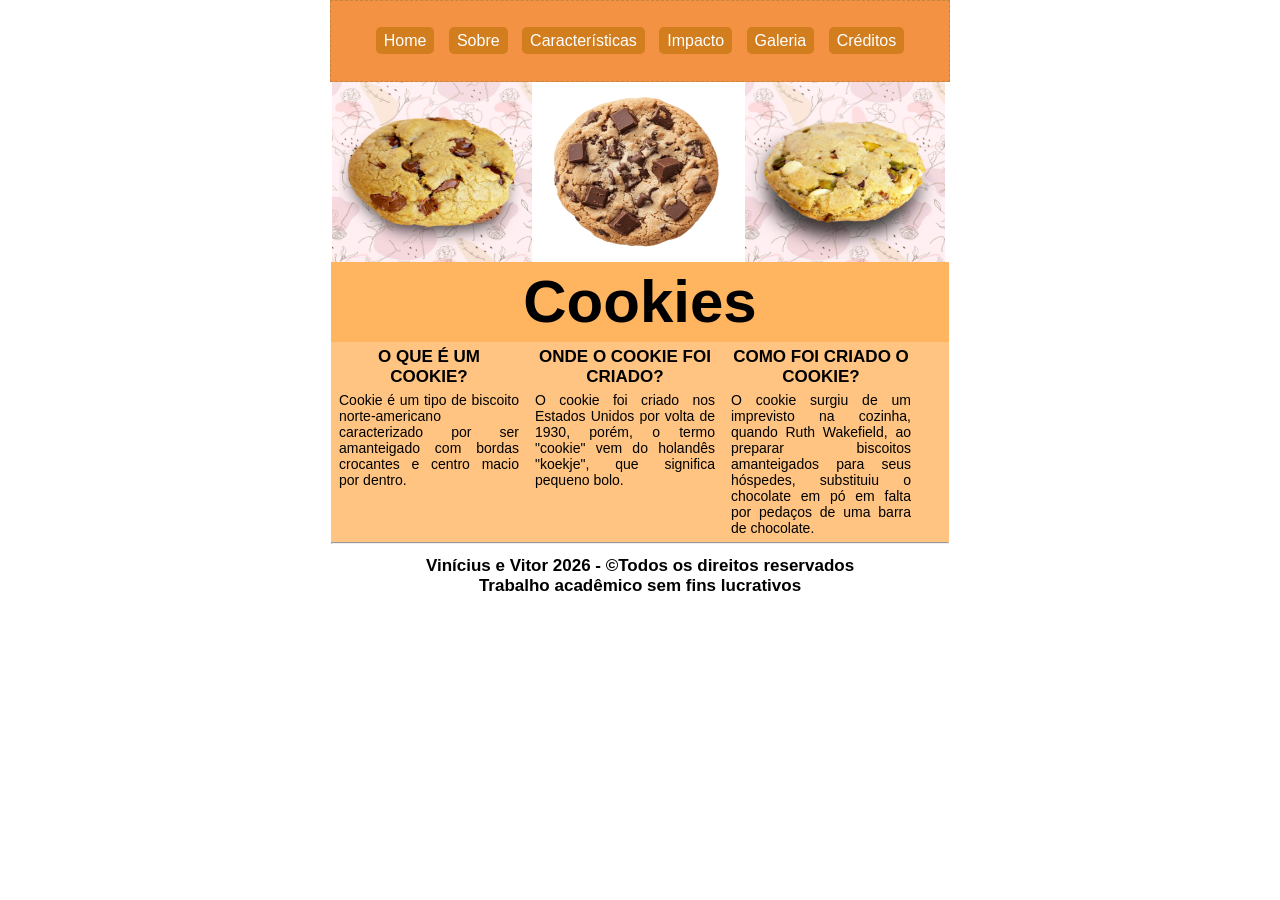
==== commit b0aa44ce: "Add files via upload" ====
--- a/index.html
+++ b/index.html
@@ -1,283 +1,49 @@
-<!doctype html>
-
-<html lang="pt-br">
-	<head>
-		<title>Tudo Sobre Pepino</title>
-		<meta charset="utf-8">
-		<link rel="icon" type="image/jpg" href="img/picon.png">
-	</head>
-	<body>
-		<h1 align="center">PEPINO</h1>
-		<hr>
-		<br>
-		<p align="center"><font size="6">TUDO QUE VOCÊ PRECISA SABER SOBRE PEPINOS!</font></p>
-		<br><br>
-		<center><font size="6"><b><u>Qual foi a Origem do Pepino?</u></b></font></center>
-		<br>
-		<table align="center" border="0" width="100" cellpadding="20">
-			<tr>
-				<td><p align="justify"><font size="4">Há registros de que o pepino moderno (<i>Cucumis sativus</i>), que é o que consumimos, é cultivadoa pelo menos 3.000 anos, originado do norte da Índia,especificamente da região do Himalaia. Ele se espalhou para a China, Antigo Egito, Grécia e Roma antiga.<br>
-				Chegou na Europa com a França, por volta do século IX, e na Inglaterra, por volta do século XIV. Após chegar na Europa ele foi trazido à America por meio das Grandes Navegações.<br>
-				No início, ele, por mais de ser mais amargo do que hoje em dia, era usado como um alimento comum, podemos ver isso pela bíblia, que menciona o consumo do pepino pelos egípicios em Números 11:5. Ele também era usado em conserva, apesar da época, para durar mais tempo, por causa de sua produção sazional. Ele também apresentava uso medicinal, pois auxiliava a dissolução de cálculos renais.</font></p></td>
-			</tr>
-			<tr>
-				<td><img src="img/pepinoplantacao.webp" width="600" height="500"></td>
-			</tr>
-			<tr>
-				<th><font size="6"><u>Plantio e Época</u></font></th>
-			</tr>
-			<tr>
-				<td><p align="justify"><font size="4">O <i>Cucumis Sativus</i>, mais conhecido como pepino, é uma planta trepadeira, ou seja, cresce apoiando-se em superfícies ou outras plantas para alcançar a luz solar, utilizando gavinhas, raízes aéreas ou espinhos, podendo chegar de 1 a 3 metros de comprimento.<br>
-				Ele é se desenvolve melhor quando está em solos ricos em matéria orgânica (da nutrientes ao solo), férteis e bem drenados (teve umidade removida). Caso for plantar em vasos, o substrato pode ser feito com terra vegetal, areia e húmos de minhoca.<br>
-				O pepino tende a crescer melhor em locais com um clima mais quente, em temperaturas de 18ºC e 30ºC, no vaso, tente colocar em um local que ele não fique muito exposto ao vento.<br>
-				As mudas não aguentam o transporte muito bem, então o melhor é semear diretamente da horta. As sementes devem ser colocadas a 1 ou 2 centimetros de profundidade. Leva de 5 a 14 dias para a germinação iniciar.<br>
-				A melhor época para o plantio é na primavera e o verão, onde o clima é mais quente e úmido.<br>
-				Na tabela é possível ver onde começa e acaba a primavera e o verão em cada hemisfério:</font></p></td>
-			</tr>
-		</table>
-		<br>
-		<table align="center" border="3" cellpadding="10">
-			<tr>
-				<td></td>
-				<th>HEMISFÉRIO NORTE.</th>
-				<th>HEMISFÉRIO SUL.</th>
-			</tr>
-			<tr>
-				<th>Continentes presentes<br>
-				no Hemisfério.</th>
-				<td align="center">Europa, Ásia, América do Norte e grande parte<br>
-				da África.</td>
-				<td>América do Sul, parte da África e Oceania.</td>
-			</tr>
-			<tr>
-				<th>Quando começa a Pimavera.</th>
-				<td align="center">Dia 20 ou 21 de Março.</td>
-				<td align="center">Dia 22 ou 23 de Setembro.</td>
-			</tr>
-			<tr>
-				<th>Quando termina a Primavera.</th>
-				<td align="center">Dia 20 ou 21 de Junho.</td>
-				<td align="center">Dia 21 ou 22 de Dezembro.</td>
-			</tr>
-			<tr>
-				<th>Quando começa o Verão.</th>
-				<td align="center">Dia 20 ou 21 de Junho.</td>
-				<td align="center">Dia 21 ou 22 de Dezembro.</td>
-			</tr>
-			<tr>
-				<th>Quando termina o Verão.</th>
-				<td align="center">Dia 22 ou 23 de Setembro.</td>
-				<td align="center">Dia 20 ou 21 de Março.</td>
-			</tr>
-		</table>
-		<br>
-		<table align="center" border="0" width="100" cellpadding="20">
-			<tr>
-				<th><font size="6"><u>Floração do Pepino</u></font></th>
-			</tr>
-			<tr>	
-				<td><p align="justify"><font size="4">Os pepinos podem ser monóicos (aqueles que possuem órgãos reprodutores femininos e masculínos no mesmo indivíduo), ginóicos (aqueles que produzem quase exclusivamente flores femininas, o que resulta em um maior potencial produtivo, amadurecimento precoçe e maior uniformidade nos frutos.) ou partenocárpicos (aqueles que se desenvolvem a partir do ovário da flor sem ocorrer a fecundação, gerando assim frutos sem sementes.)<br>
-				Os pepinos monóicos são mais antigos, eles produzem mais flores masculinas do que femininas, as masculinas crascem no ramo pincipal e antes das feminas em maiores quantidades, fazendo com que quando as flores femininas estiverem prontas, já exista pólen viável para o polinização. A quantidade de flores masculinas e femininas geradas pode variar de acordo com as condições do local, se houver muita competição por nutrientes, água e luz solar, será gerado mais flores masculinas, agora, falta de incidência de luz solar, pouca água ou danos por insetos podem ocasionar em baixa produção de flores femininas, outro fator que pode interferir é a temperatura, quando estão mais baixas, podem diminuir a produção de flores femininas, já quando estão mais altas, pode diminuir a produção de flores masculinas.<br>
-				Os pepinos ginóicos correspondem a maioria dos pepinos modernos, e, por produzirem uma grande quantidade de flores femininas e em período mais concentrado, são bastante produtivos. Contudo, as flores femininas produzidas aqui ainda precisam de pólen, então, uma certa quantidade de pepinos monóicos é plantada junto, geralmente sendo de 85% a 90% de material ginóico e o restante de Monóico.<br>
-				Os pepinos partenocárpicos não possuem sementes, e, por isso, seu custo para ser produzido é mais alto comparado a outros pepinos. O desempenho da produção desse pepino pode variar de acordo com clima e solo, obrigando os produtores a avaliar locais e anos sempre que possível. Esses pepinos conseguem ser polinizados e gerar sementes, porém, isso não é bom para a produção comercial, então é necessário manter-los afastados de campos com variedades com sementes, visando manter o valor comercial de um fruto sem semente.</font></p></td>
-			</tr>
-			<tr>
-				<td><img src="img/fpepino.webp" width="600" height="500"><td>
-			</tr>
-			<tr>
-				<th><font size="6"><u>Detalhes da Espécie</u></font></th>
-			</tr>
-			<tr>
-				<td><p align="justify"><font size="4">O <i>Cucumis Sativus</i> é uma planta trepaideira, com folhas asperas e recortadas, podendo ser monóicos, ginóicos ou partenocárpicos, ou seja, pode produzir flores masulinas e femininas ou nascer sem sementes, o fruto, que é o que comemos, apresenta formato cilíndrico, casca verde escuro (pode ser mais clara no caso do pepino caipira) e um interior mais claro. Após a colheita, na pratileira de um super mercado, ele dura 7 dias, porém, refigerado a 10ºC, ele passa a durar até 14 dias.</font></p></td>
-			</tr>
-			<tr>
-				<td><img src="img/pepino.webp" width="600" height="500"></td>
-			</tr>
-			<tr>
-				<th><font size="6"><u>Composição Nutricional</u></font></th>
-			</tr>
-			<tr>
-				<td><p align="jusntify"><font size ="4">O pepino é rico em fibras e água (tem aproximadamente 95% de água) e possui baixa caloria, ele pode ser fornecer vitamia A, C, K e do complexo B e minerais como fósforo, magnésio, potássio, cálcio e manganês, além de antioxidantes.<br>
-				Uma tabela nutrícional do pepino poderia se parecer assim:<font></p></td>
-			</tr>
-		</table>
-		<br>
-		<table align="center" border="3" cellpadding="10">
-			<tr>
-				<th>Quantidade em gramas (g)</th>
-				<td>100 g</td>
-				<td>350 g</td>
-			</tr>
-			<tr>
-				<td>Calorias (valor energético)</td>
-				<td>10.00 kcal</td>
-				<td>35.00 kcal</td>
-			</tr>
-			<tr>
-				<td>Carboidratos líquidos</td>
-				<td>0.00 g</td>
-				<td>0.00 g</td>
-			</tr>
-			<tr>
-				<td>Carboidratos</td>
-				<td>2.00 g</td>
-				<td>7.00 g</td>
-			</tr>
-			<tr>
-				<td>Proteinas</td>
-				<td>0.90 g</td>
-				<td>3.15 g</td>
-			</tr>
-			<tr>
-				<td>Gorduras totais</td>
-				<td>0.00 g</td>
-				<td>0.00 g</td>
-			</tr>
-			<tr>
-				<td>Gorduras saturadas</td>
-				<td>0.00 g</td>
-				<td>0.00 g</td>
-			</tr>
-			<tr>
-				<td>Fibra Alimentar</td>
-				<td>1.10 g</td>
-				<td>3.85 g</td>
-			</tr>
-			<tr>
-				<td>Sódio</td>
-				<td>0.00 mg</td>
-				<td>0.00 mg</td>
-			</tr>
-		</table>
-		<br>
-		<table align="center" border="0" width="100" cellpadding="20">
-			<tr>
-				<th><font size="6"><u>Benefícios de Consumo</u></font></th>
-			</tr>
-			<tr>
-				<td><p align="justify"><font size="4">Por sua grande quantidade de água, o pepino é um exelente complemento de hidratação, te ajudando a se hidratar.<br>
-				O pepino tem um efeito diurético, que faz a necessidade de urinar aumentar, e, já que um motivo de inchaço pode ser segurar urina (além de trazer outros malefícios ao corpo), o pepino ajudaa desinchar e evitar outros problemas.<br>
-				O pepino é presente uma ação anti-inflamatória, isso pode fazer com que, quando o vegetal cortado é colocado em olheiras ele ajude a diminuir o inchaço do local.<br>
-				Por ser ricoem fibras, o pepino consegue ajudar na melhora do funcionamento do intestino. Isso ocorre pois as fibras conseguem reter a água dos alimentos, aumentar o bolo fecal e promover aceleração dos músculos intestinais. As fibras também ajudam a pessoa a se sentir saciada, já que elas fazem com que o esvaziamento gástrico demore mais, isso ajuda a pessoa diminuir a quantidade de comida, caso esteja em uma dieta, por exemplo.</font></p></td>
-			</tr>
-			<tr>
-				<td><img src="img/comendopepino.avif" width="600" height="500"></td>
-			</tr>
-			<tr>
-				<th><font size="6"><u>Receitas</u></font></th>
-			</tr>
-		</table>
-		<table align="center" border="0" width="100" cellpadding="20">
-			<tr>
-				<th bgcolor="#8FBC8F"><font size="6">Sunomono</font></th>
-				<th bgcolor="#FAFAD2"><font size="6">Kappamaki<br>(Hossomaki de Pepino)</font></th>
-				<th bgcolor="#98FB98"><font size="6">Salada de<br>Pepino Sanfona</font></th>
-			</tr>
-			<tr>
-				<th bgcolor="#8FBC8F"><font size ="5">Ingredientes</font></th>
-				<th bgcolor="#FAFAD2"><font size ="5">Ingredientes</font></th>
-				<th bgcolor="#98FB98"><font size ="5">Ingredientes</font></th>
-			</tr>
-			<tr>
-				<td bgcolor="#8FBC8F"><ul>
-					<li><font size="4">3 Pepinos japonêses grandes</font></li>
-					<li><font size="4">1 colher de sal</font></li>
-					<li><font size="4">1/2 xícara de chá de vinagre de arroz (100 ml)</font></li>
-					<li><font size="4">1/2 xícara de chá de água (100 ml)</font></li>
-					<li><font size="4">1/4 xícara de chá de açúcar (50 g)</font></li>
-					<li><font size="4">Wakame a gosto (opicional)</font></li>
-					<li><font size="4">Hondashi a gosto (opicional)</font></li>
-					<li><font size="4">Gergilim a gosto<font></li>
-				</ul></td>
-				<td bgcolor="#FAFAD2"><ul>
-					<li><font size="4">1 xícara de chá de arroz para sushi (200 g)(grão curto)</font></li>
-					<li><font size="4">1 e 1/4 de xícara de chá de água fria (250 ml)</font></li>
-					<li><font size="4">1 colher de chá de sal</font></li>
-					<li><font size="4">2 colheres de sopa de vinagre de arroz</font></li>
-					<li><font size="4">1 colher de sopa de açúcar</font></li>
-					<li><font size="4">1 pepino japonês</font></li>
-					<li><font size="4">1 folha de alga nori</font></li>
-				</ul></td>
-				<td bgcolor="#98FB98"><ul>
-					<li><font size="4">1 pepino japonês</font></li>
-					<li><font size="4">1 colher de sopa de azeite</font></li>
-					<li><font size="4">1 colher de sopa de shoyu</font></li>
-					<li><font size="4">1 colher de sopa de vinagre branco</font></li>
-					<li><font size="4">1 colher de sopa de açúcar</font></li>
-					<li><font size="4">Sal e pimenta-do-reino a gosto</font></li>
-					<li><font size="4">Wasabi, páprica ou algum molho picante a gosto.</font></li>
-				</ul></td>
-			</tr>
-			<tr>
-				<th bgcolor="#8FBC8F"><font size="5">Modo de Preparo</font></th>
-				<th bgcolor="#FAFAD2"><font size="5">Modo de Preparo</font></th>
-				<th bgcolor="#98FB98"><font size="5">Modo de Preparo</font></th>
-			</tr>
-			<tr>
-				<td bgcolor="#8FBC8F"><font size="4"><ol>
-					<li>Pegue os 3 pepinos e os lave bem.</li>
-					<li>Corte oo pepinos em rodelas finas e uniformes.</li>
-					<li>Coloque as rodelas de pepinos em uma tigela, adicione o sal nas rodelas de pepinos e misture delicadamente e deixe ele descansando por 10 minutos para soltar líquido.</li>
-					<li>Em um outro recipiente misture o vinagre de arroz, a água, o açúcar e uma pitada de sal, até o açucar dissolver completamente.</li>
-					<li>Caso queira, adicione o hondashi e o wakame ao molho e misture bem, reservando esse líquido.</li>
-					<li>Esprema as rodelas de pepinos para soltar o excesso de água, até ficar seco e maleável.</li>
-					<li>Despeje o molho reservado sobre as rodelas de pepinos e misture suavemente para envolver todos os ingredientes.</li>
-					<li>Sirva e decore usando o gergilim.´</li>
-				</ol></font></td>
-				<td bgcolor="#FAFAD2"><font size="4"><ol>
-					<li>Pegue o arroz para sushi e higienize ele com água e deixe-o descansar por 30 minutos.</li>
-					<li>Transfira o arroz para uma panela, coloque-a em um fogão, adicione a água e o sal,tampe, ligue o fogo médio e deixe cozinhar até a água começar a ferver.</li>
-					<li>Aumente o fogo e deixe ferver por 1 minuto.</li>
-					<li>Diminua o fogo e deixe cozinhar por 15 minutos.</li>
-					<li>Desligue o fogo e deixe o arroz descansar por 10 minutos ainda com a panela tampada.</li>
-					<li>Em outra panela, coloque o vinagre, o açúcar, misture e leve ao fogo baixo até o açucar dissolver.</li>
-					<li>Transfira o arroz para uma forma, despeje a mistura de vinagre sobre ele e misture com cuidado.</li>
-					<li>Deixe o arroz esfriar e reserve.</li>
-					<li>pegue o pepino e corte da sua casca até chegar na semente (não corte a semente)</li>
-					<li>Corte a casca em tiras finas na vertical.</li>
-					<li>Coloque o a folha de alga nori em uma esteira de bambu.</li>
-					<li>Umedeça as mãos com água, pegue uma porção do arroz e molde em formato de uma bola do tamanho de um limão e coloque no centro do nori.</li>
-					<li>espalhe o arroz sobre o nori, deixando cerca de 2 centímetros da borda e coloque as tiras de pepino no centro do arroz.</li>
-					<li>Umedeça a borda do nori com água e enrole com cuidado, formando o rolinho e pressionando com delicadeza.</li>
-					<li>Retire a esteira e corte em rodelas com uma faca umedecida com água, totalizando 6 peças.</li>
-					<li>Sirva as peças viradas com o recheio para cima.</li>
-				</ol></font></td>
-				<td bgcolor="#98FB98"><font size="4"><ol>
-					<li>Em um recipiente, misture o shoyu, o vinagre, o açúcar e o wasabi/páprica/molho picante e reserve.</li>
-					<li>Coloque o pepino entre dois hashis e corte horizontalmente até sentir os hashis por todo pepino.</li>
-					<li>Vire o pepino e faça os cortes em diagonal até sentir os hashis.</li>
-					<li>Coloque o pepino cortado em um prato de servir e despeje o molho.</li>
-					<li>Deixe marinar por alguns minutos (o quanto achar necessário) e sirva.</li>
-				</ol></font></td>
-			</tr>
-			<tr>
-				<td bgcolor="#8FBC8F"><video controls width="300" height="500">
-					<source src="img/sunomono.mp4">
-				</video></td>
-				<td bgcolor="#FAFAD2"><video controls width="300" height="500">
-					<source src="img/kappamaki.mp4">
-				</video></td>
-				<td bgcolor="#98FB98"><video controls width="300" height="500">
-					<source src="img/sanfona.mp4">
-				</video></td>
-			</tr>
-			<tr>
-				<td bgcolor="#8FBC8F"><img src="img/sunomono_img.avif" width="300" height="300"></td>
-				<td bgcolor="#FAFAD2"><img src="img/kappamaki_img.jpg" width="300" height="300"></td>
-				<td bgcolor="#98FB98"><img src="img/psanfona_img.webp" width="300" height="300"></td>
-			</tr>
-		</table>
-		<br><br><br>
-		<p align="center"><font size="6"><b><u>Bibliografia</u></b></font></p>
-		<br>
-		<ul><font size="4">
-			<li>Bruno da Plantei. Como plantar pepino: passo a passo. Blog Plantei. Disponível em: <a href="https://blog.plantei.com.br/como-plantar-pepino/">https://blog.plantei.com.br/como-plantar-pepino/</a>. Acesso em: 25 de abril de 2026.</li>
-			<li>CAMPOS, Lorraine Vilela. "Pepino"; Brasil Escola. Disponível em: <a href="https://brasilescola.uol.com.br/saude/pepino.htm">https://brasilescola.uol.com.br/saude/pepino.htm</a>. Acesso em 26 de abril de 2026.</li>
-			<li>NAVARRETE,  Thaís. 56 receitas com pepino para incluir no dia a dia. receiteiria. Disponível em: <a href="https://www.receiteria.com.br/receitas-com-pepino/">https://www.receiteria.com.br/receitas-com-pepino/</a>. Acesso em 26 de abril de 2026.</li>
-		</font></ul>
-		<br>
-		<hr>
-		<div img align="right"><a href="#"><img src="img/setacima.png" width="30" height="30"></a></div>
-		<h5 align="center">Vinícius Delbó Martins Candido 2026 - &copyTodos os direitos reservados<br>Trabalho acadêmico sem fins lucrativos</h5>
-	</body>
-</html>+<!DOCTYPE html>
+<html lang="pt-br">
+    <head>
+        <title>Aceita cookies?</title>
+        <meta charset="utf-8">
+        <link rel ="icon" type="image/jpg" href="img_testes/cookie_icon.png"> 
+        <link rel="stylesheet" type="text/css" href="estilo.css">
+    </head>
+    <body>
+        <div id="all">
+            <ul class="menu">
+                <li><a href="index.html">Home</a></li>
+                <li><a href="sobre.html">Sobre</a></li>
+                <li><a href="caracteristicas.html">Características</a></li>
+                <li><a href="impacto.html">Impacto</a></li>
+                <li><a href="galeria.html">Galeria</a></li>
+                <li><a href="creditos.html">Créditos</a></li>
+            </ul>
+        </div>
+        <div id="banner">
+            <img src="img_testes/c.jpg">
+            <img src="img_testes/cookie_icon.png">
+            <img src="img_testes/p.jpg">
+        </div>
+        <div id="header">
+            <h1>Cookies</h1>
+        </div>
+
+        <div id="section">
+            <div class="article">
+                <h1>O que é um cookie?</h1>
+                <p>Cookie é um tipo de biscoito norte-americano caracterizado por ser amanteigado com bordas crocantes e centro macio por dentro.</p>
+            </div>
+            <div class="article">
+                <h1>Onde o cookie foi criado?</h1>
+                <p>O cookie foi criado nos Estados Unidos por volta de 1930, porém, o termo "cookie" vem do holandês "koekje", que significa pequeno bolo.</p>
+            </div>
+            <div class="article">
+                <h1>Como foi criado o cookie?</h1>
+                <p>O cookie surgiu de um imprevisto na cozinha, quando Ruth Wakefield, ao preparar biscoitos amanteigados para seus hóspedes, substituiu o chocolate em pó em falta por pedaços de uma barra de chocolate.</p>
+            </div>
+        </div>
+
+        <div id="footer">
+            <hr>
+            <h5>Vinícius e Vitor 2026 - &copy;Todos os direitos reservados <br>Trabalho acadêmico sem fins lucrativos</h5>
+        </div>
+    </body>
+</html>
--- a/estilo.css
+++ b/estilo.css
@@ -0,0 +1,226 @@
+/*Arquivo estilo.css ---- menu1 centralizado */
+*{ 
+     margin: 0px;    
+     padding: 0px; 
+}
+body{ font-family: arial;}
+a{ text-decoration: none; color: #000; }/*retira o sublinhado dos links*/
+
+#all{
+        width: 618px;
+        height: 80px;
+        line-height: 80px; /* centraliza na vertical */
+        background-color: #f39243;
+        border: 1px dashed #c58443;
+        margin: 0 auto;/*centraliza*/
+        }
+
+ul.menu{
+        text-align: center; /* centraliza na horizontal */
+        }
+
+
+ul.menu li{
+        display: inline-block; /* centraliza na horizontal */
+        margin: 0 5px;/*de um item pra outro tem margin 0(inferior e superior) e 5 px pros lados*/
+        }
+
+ul.menu li a{
+        background-color: #d27e1e;/*cor*/
+        border-radius: 5px; /*bordas arredondadas*/
+        padding: 5px 8px;/*padding é o espaçamento antes da borda*/
+        color: #fff;
+        }
+
+ul.menu li a:hover{
+        background-color: #b16706;
+        }
+
+#banner{
+    background-color: rgb(255, 255, 255);
+    width: 618px;
+    height: 180px;
+    margin: 0 auto;
+    border: 1px #000000;
+}
+#banner img{
+    width: 200px;
+    height: 180px;
+    padding: 0px 1px;
+}
+
+#header{
+    width: 618px;
+    height: 80px;
+    line-height: 80px;
+    margin: 0 auto;
+    background-color: #ffb560;
+}
+#header h1{
+    text-align: center;
+    font-size: 60px;
+}
+
+#section{
+    width: 618px;
+    height: 200px;
+    margin: 0 auto;
+    background-color: #ffc481;
+
+}
+.article{
+    width: 180px;
+    float: left;
+    margin: 5px 8px;
+}
+.article h1{
+    text-align: center;
+    font-size: 17px;
+    font-weight: bold;
+    text-transform: uppercase;
+}
+.article p{
+    font-size: 14px;
+    padding-top: 5px;
+    text-align: justify;
+}
+
+#footer{
+    width: 618px;
+    margin: 0 auto;
+}
+#footer h5{
+    margin: 12px 0px 0px 0px;
+    font-size: 17px;
+    text-align: center;
+}
+#footer img{
+    width: 50px;
+    height: 50px;
+    float: right;
+}
+
+
+/*codificação da página sobre*/
+
+#conteudo{
+    width: 618px;
+    height: 470px;
+    margin: 0 auto;
+    background-color: #f7c036;
+    border: 1px dashed #c58443;
+}
+
+.artigo h1{
+    font-size: 22px;
+    text-transform: uppercase;
+    text-align: center;
+}
+.artigo p{
+    font-size: 16px;
+    text-align: justify;
+    padding: 5px;
+}
+
+/*fim da codificação página sobre*/
+
+/*codificação da página impacto*/
+
+#conteudo1{
+    width: 618px;
+    height: 470px;
+    margin: 0 auto;
+    background-color: #f7c036;
+    border: 1px dashed #c58443;
+}
+
+.artigo1 h1{
+    font-size: 22px;
+    text-transform: uppercase;
+    text-align: center;
+}
+.artigo1 p{
+    font-size: 16px;
+    text-align: justify;
+    padding: 5px;
+}
+/*fim da codificação página impacto*/
+
+/*codificação página galeria*/
+
+#conteudo2{
+    background-color: #f7c036;
+    width: 618px;
+    height: 767px;
+    margin: 0 auto;
+    border: 1px dashed #db9a02;
+}
+
+#conteudo2 h1{
+    text-align: center;
+    text-transform: uppercase;
+    font-size: 25px;
+}
+#conteudo2 img{
+    width: 200px;
+    height: 180px;
+    padding: 0px 1px;
+}
+
+/*fim da codificação página galeria*/
+
+/*codificação página características*/
+
+#conteudo3{
+    width: 618px;
+    height: 675px;
+    margin: 0 auto;
+    background-color: #f7c036;
+    border: 1px dashed #c58443;
+}
+
+.artigo3 table{
+    border: 2px solid #000;
+    margin: 0 auto;
+}
+.artigo3 th{
+    border: 1px solid #000;
+}
+.artigo3 td{
+    border: 1px solid #000;
+}
+
+.artigo3 h1{
+    font-size: 22px;
+    text-transform: uppercase;
+    text-align: center;
+}
+.artigo3 p{
+    font-size: 16px;
+    text-align: justify;
+    padding: 5px;
+}
+
+/*fim da codificação página caracteristicas*/
+
+/*codificação página créditos*/
+
+#conteudo4{
+    width: 618px;
+    height: 470px;
+    margin: 0 auto;
+    background-color: #f7c036;
+    border: 1px dashed #c58443;
+}
+.artigo4 h1{
+    font-size: 26px;
+    text-transform: uppercase;
+    text-align: center;
+}
+.artigo4 p{
+    padding-top: 185px;
+    font-size: 18px;
+    text-align: justify;
+    padding-left: 120px;
+    padding-right: 120px;
+}
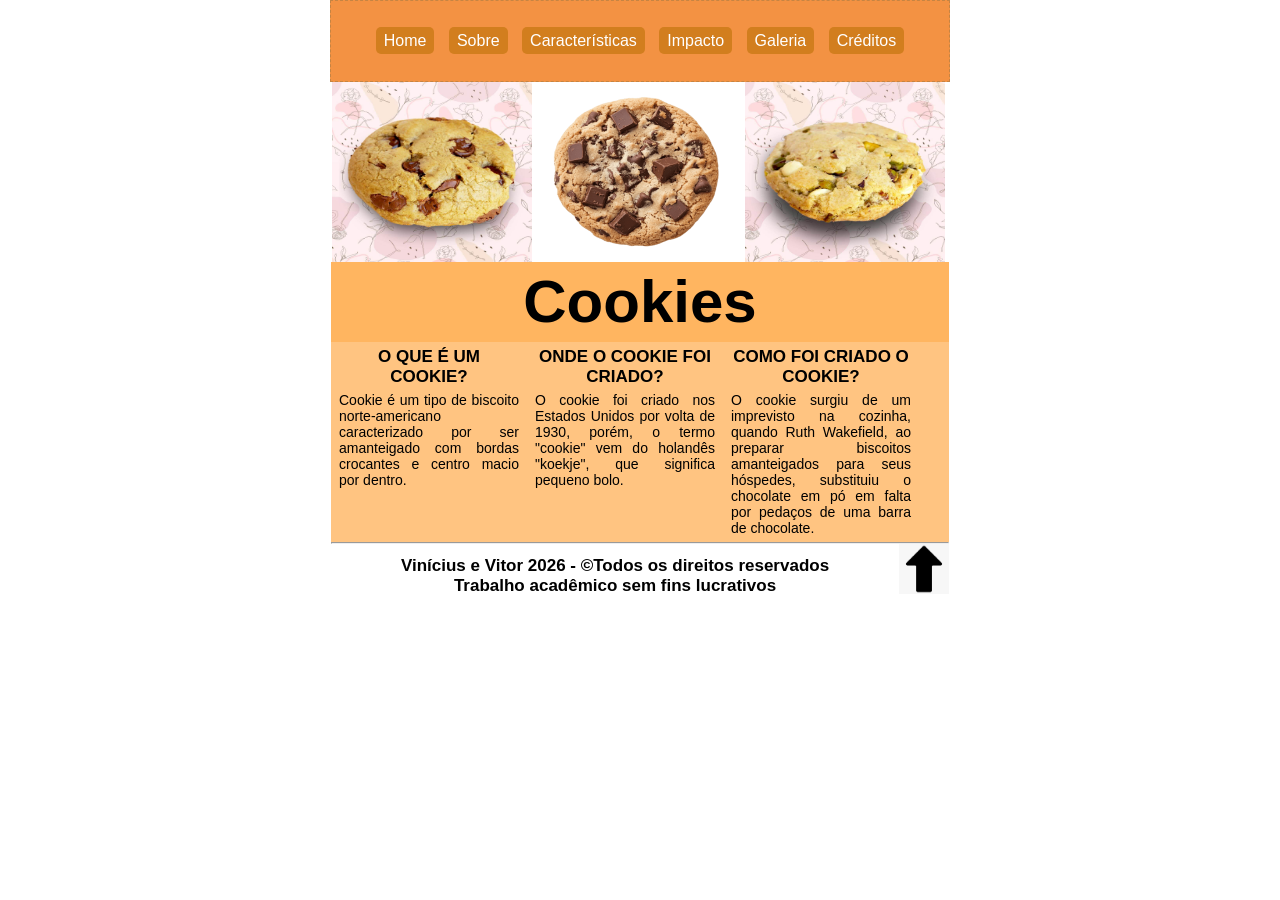
==== commit ee8a552a: "Update index.html" ====
--- a/index.html
+++ b/index.html
@@ -43,6 +43,7 @@
 
         <div id="footer">
             <hr>
+            <a href="#"><img src="img_testes/ancora.jpeg"></a>
             <h5>Vinícius e Vitor 2026 - &copy;Todos os direitos reservados <br>Trabalho acadêmico sem fins lucrativos</h5>
         </div>
     </body>
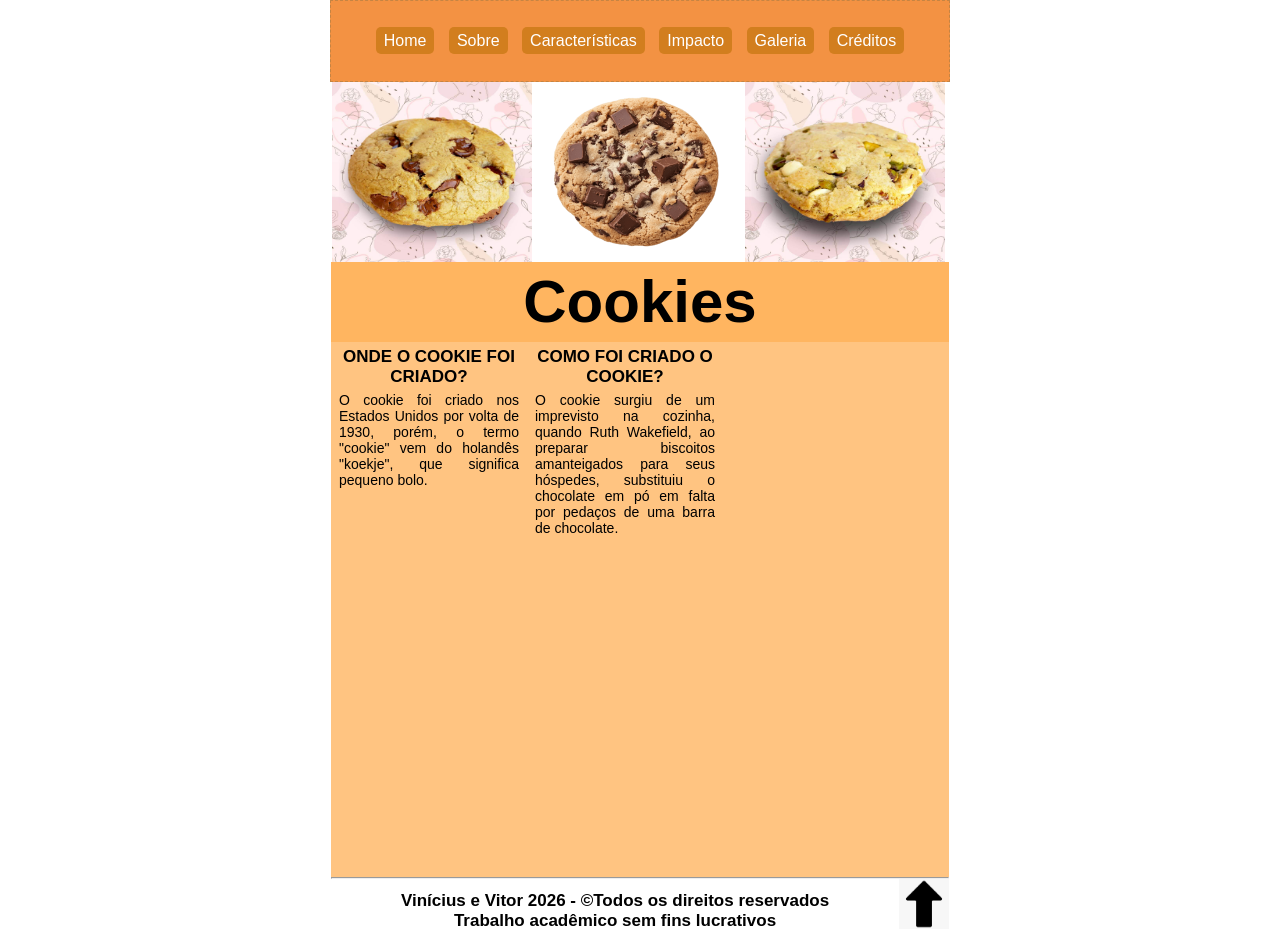
==== commit 7d66bd4f: "Update index.html" ====
--- a/index.html
+++ b/index.html
@@ -28,10 +28,6 @@
 
         <div id="section">
             <div class="article">
-                <h1>O que é um cookie?</h1>
-                <p>Cookie é um tipo de biscoito norte-americano caracterizado por ser amanteigado com bordas crocantes e centro macio por dentro.</p>
-            </div>
-            <div class="article">
                 <h1>Onde o cookie foi criado?</h1>
                 <p>O cookie foi criado nos Estados Unidos por volta de 1930, porém, o termo "cookie" vem do holandês "koekje", que significa pequeno bolo.</p>
             </div>
--- a/estilo.css
+++ b/estilo.css
@@ -63,7 +63,7 @@
 
 #section{
     width: 618px;
-    height: 200px;
+    height: 535px;
     margin: 0 auto;
     background-color: #ffc481;
 
@@ -105,7 +105,7 @@
 
 #conteudo{
     width: 618px;
-    height: 470px;
+    height: 795px;
     margin: 0 auto;
     background-color: #f7c036;
     border: 1px dashed #c58443;
@@ -128,7 +128,7 @@
 
 #conteudo1{
     width: 618px;
-    height: 470px;
+    height: 795px;
     margin: 0 auto;
     background-color: #f7c036;
     border: 1px dashed #c58443;
@@ -151,7 +151,7 @@
 #conteudo2{
     background-color: #f7c036;
     width: 618px;
-    height: 767px;
+    height: 795px;
     margin: 0 auto;
     border: 1px dashed #db9a02;
 }
@@ -173,7 +173,7 @@
 
 #conteudo3{
     width: 618px;
-    height: 675px;
+    height: 795px;
     margin: 0 auto;
     background-color: #f7c036;
     border: 1px dashed #c58443;
@@ -207,7 +207,7 @@
 
 #conteudo4{
     width: 618px;
-    height: 470px;
+    height: 795px;
     margin: 0 auto;
     background-color: #f7c036;
     border: 1px dashed #c58443;
@@ -223,4 +223,4 @@
     text-align: justify;
     padding-left: 120px;
     padding-right: 120px;
-}+}
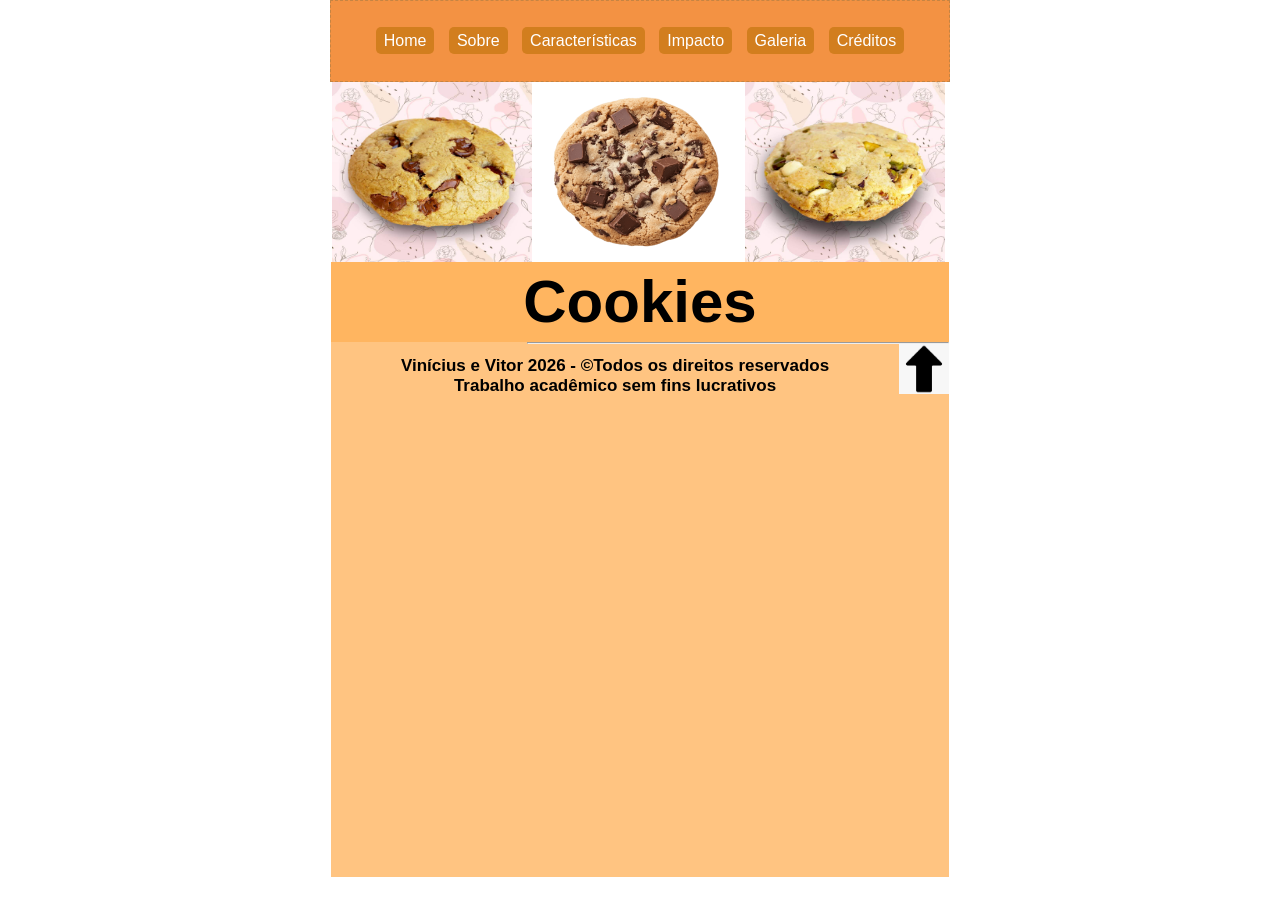
==== commit 1baab39c: "Update index.html" ====
--- a/index.html
+++ b/index.html
@@ -28,13 +28,6 @@
 
         <div id="section">
             <div class="article">
-                <h1>Onde o cookie foi criado?</h1>
-                <p>O cookie foi criado nos Estados Unidos por volta de 1930, porém, o termo "cookie" vem do holandês "koekje", que significa pequeno bolo.</p>
-            </div>
-            <div class="article">
-                <h1>Como foi criado o cookie?</h1>
-                <p>O cookie surgiu de um imprevisto na cozinha, quando Ruth Wakefield, ao preparar biscoitos amanteigados para seus hóspedes, substituiu o chocolate em pó em falta por pedaços de uma barra de chocolate.</p>
-            </div>
         </div>
 
         <div id="footer">
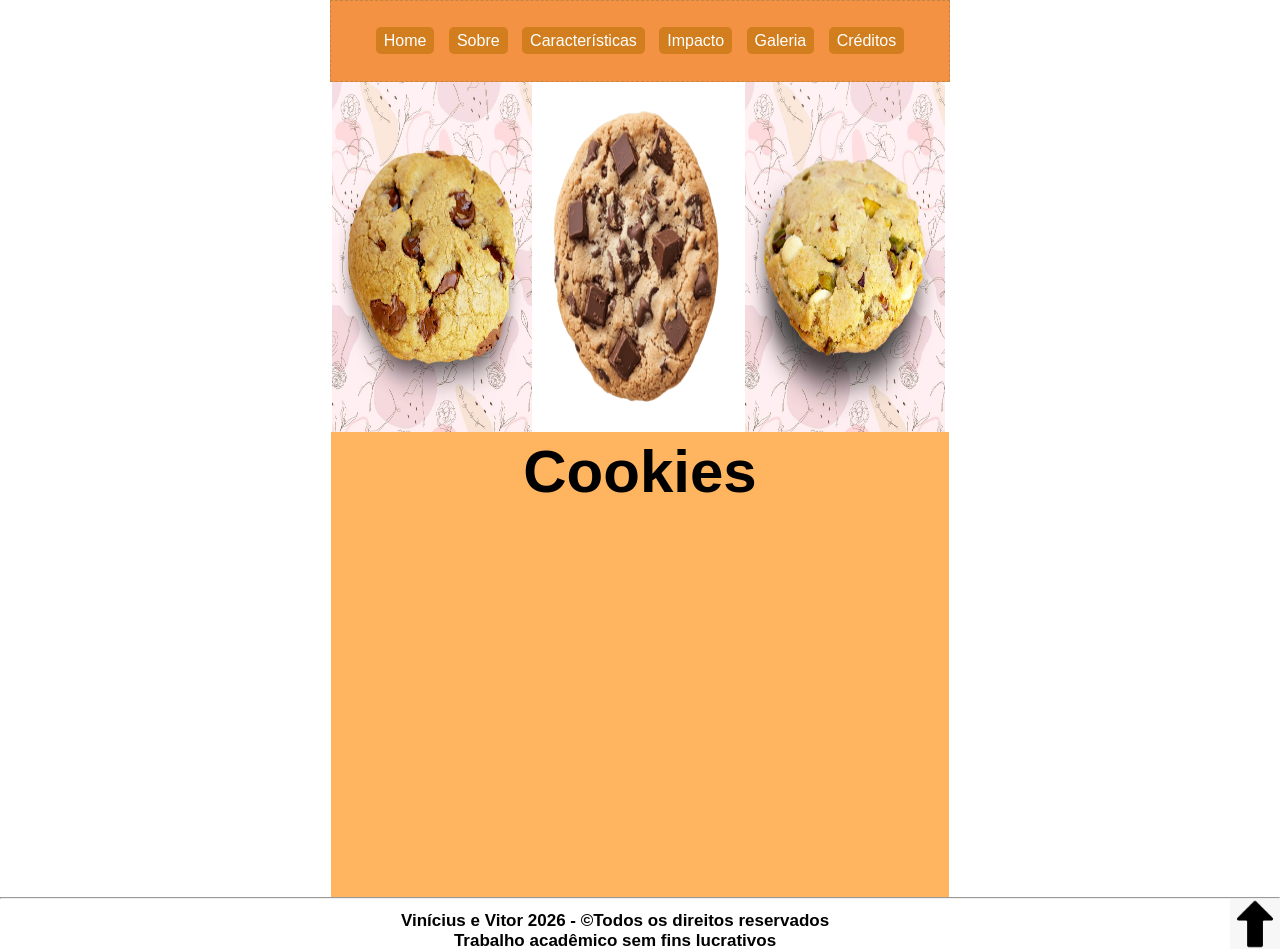
==== commit 07941d51: "Update index.html" ====
--- a/index.html
+++ b/index.html
@@ -25,11 +25,6 @@
         <div id="header">
             <h1>Cookies</h1>
         </div>
-
-        <div id="section">
-            <div class="article">
-        </div>
-
         <div id="footer">
             <hr>
             <a href="#"><img src="img_testes/ancora.jpeg"></a>
--- a/estilo.css
+++ b/estilo.css
@@ -39,19 +39,19 @@
 #banner{
     background-color: rgb(255, 255, 255);
     width: 618px;
-    height: 180px;
+    height: 350px;
     margin: 0 auto;
     border: 1px #000000;
 }
 #banner img{
     width: 200px;
-    height: 180px;
+    height: 350px;
     padding: 0px 1px;
 }
 
 #header{
     width: 618px;
-    height: 80px;
+    height: 465px;
     line-height: 80px;
     margin: 0 auto;
     background-color: #ffb560;
@@ -86,7 +86,6 @@
 }
 
 #footer{
-    width: 618px;
     margin: 0 auto;
 }
 #footer h5{
@@ -116,6 +115,12 @@
     text-transform: uppercase;
     text-align: center;
 }
+.artigo h2{
+     font-size: 22px;
+     text-transform: uppercase;
+     text-align: center;
+     margin-top: 10px;
+}
 .artigo p{
     font-size: 16px;
     text-align: justify;
@@ -143,6 +148,12 @@
     font-size: 16px;
     text-align: justify;
     padding: 5px;
+}
+.artigo1 h2{
+     font-size: 22px;
+     text-transform: uppercase;
+     text-align: center;
+     margin-top: 10px;
 }
 /*fim da codificação página impacto*/
 
@@ -217,10 +228,10 @@
     text-transform: uppercase;
     text-align: center;
 }
-.artigo4 p{
+.artigo4 ul{
     padding-top: 185px;
     font-size: 18px;
-    text-align: justify;
+    text-align: center;
     padding-left: 120px;
     padding-right: 120px;
 }
